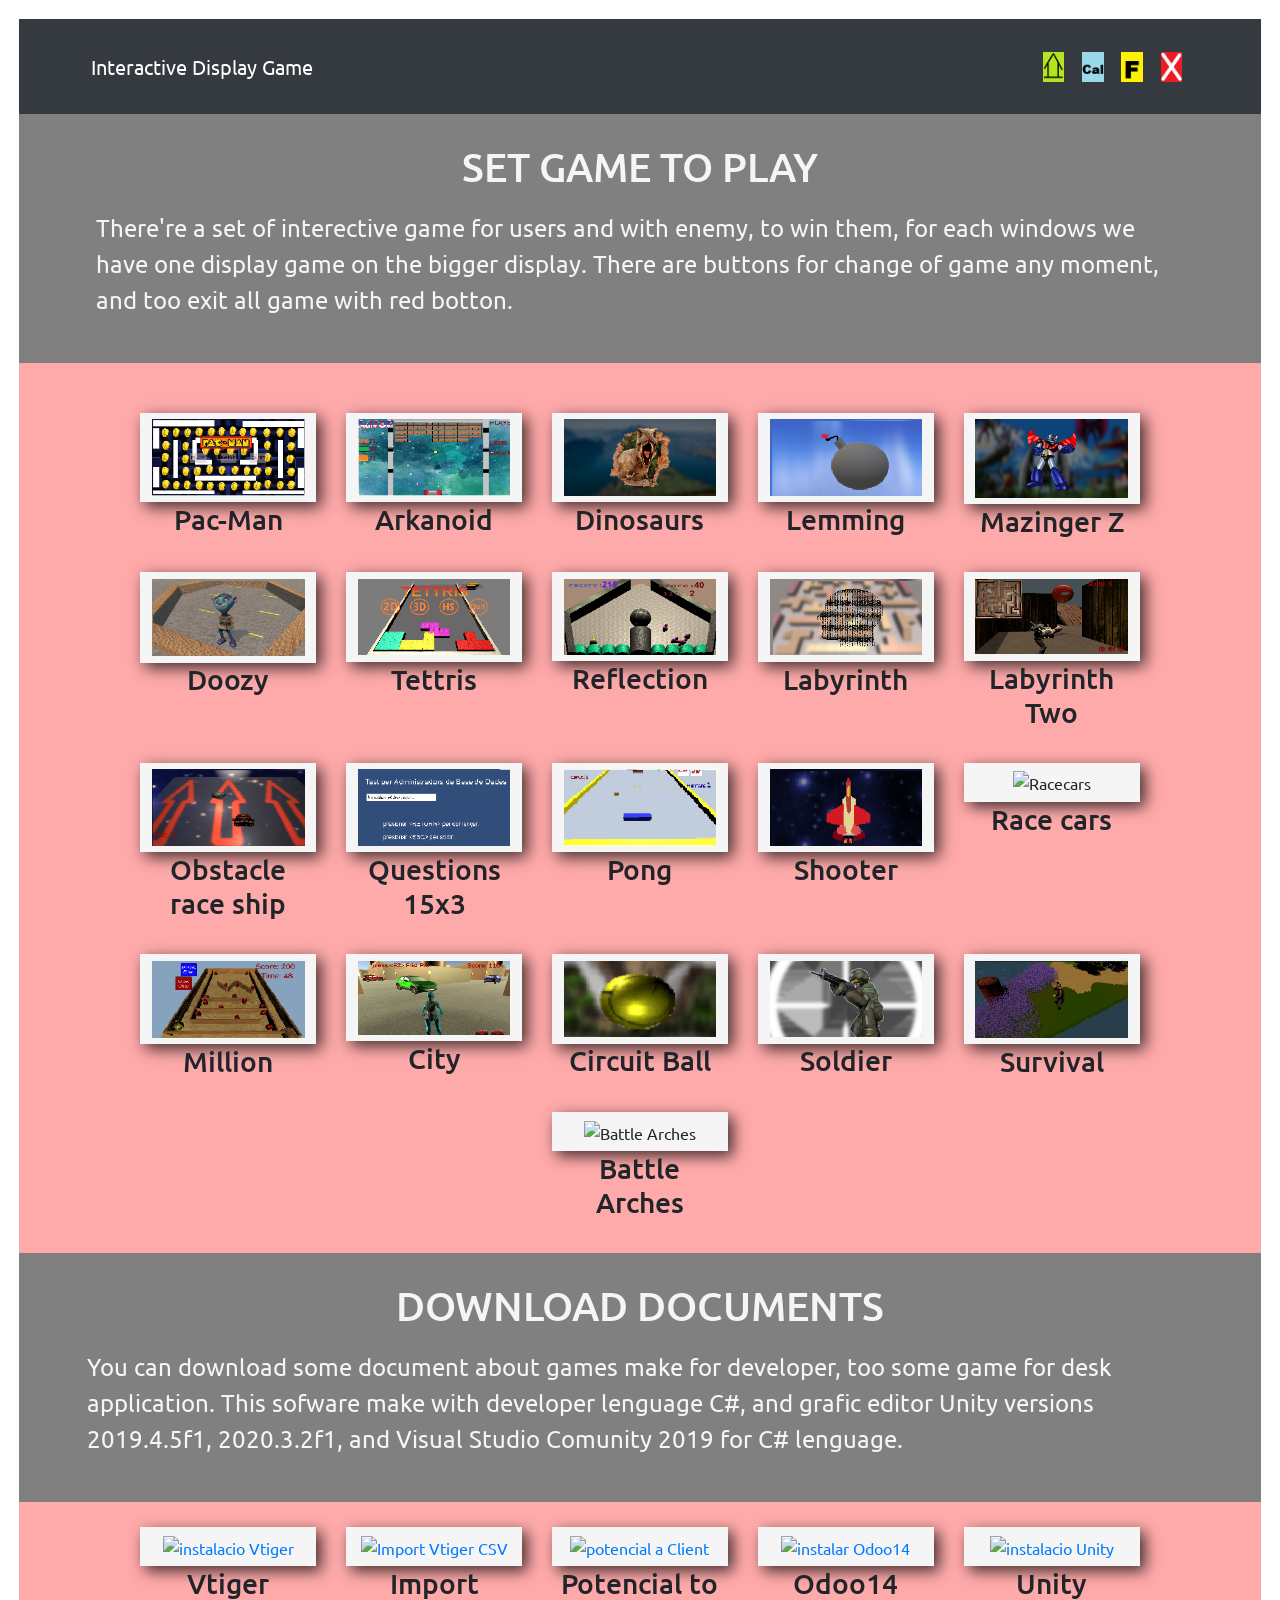
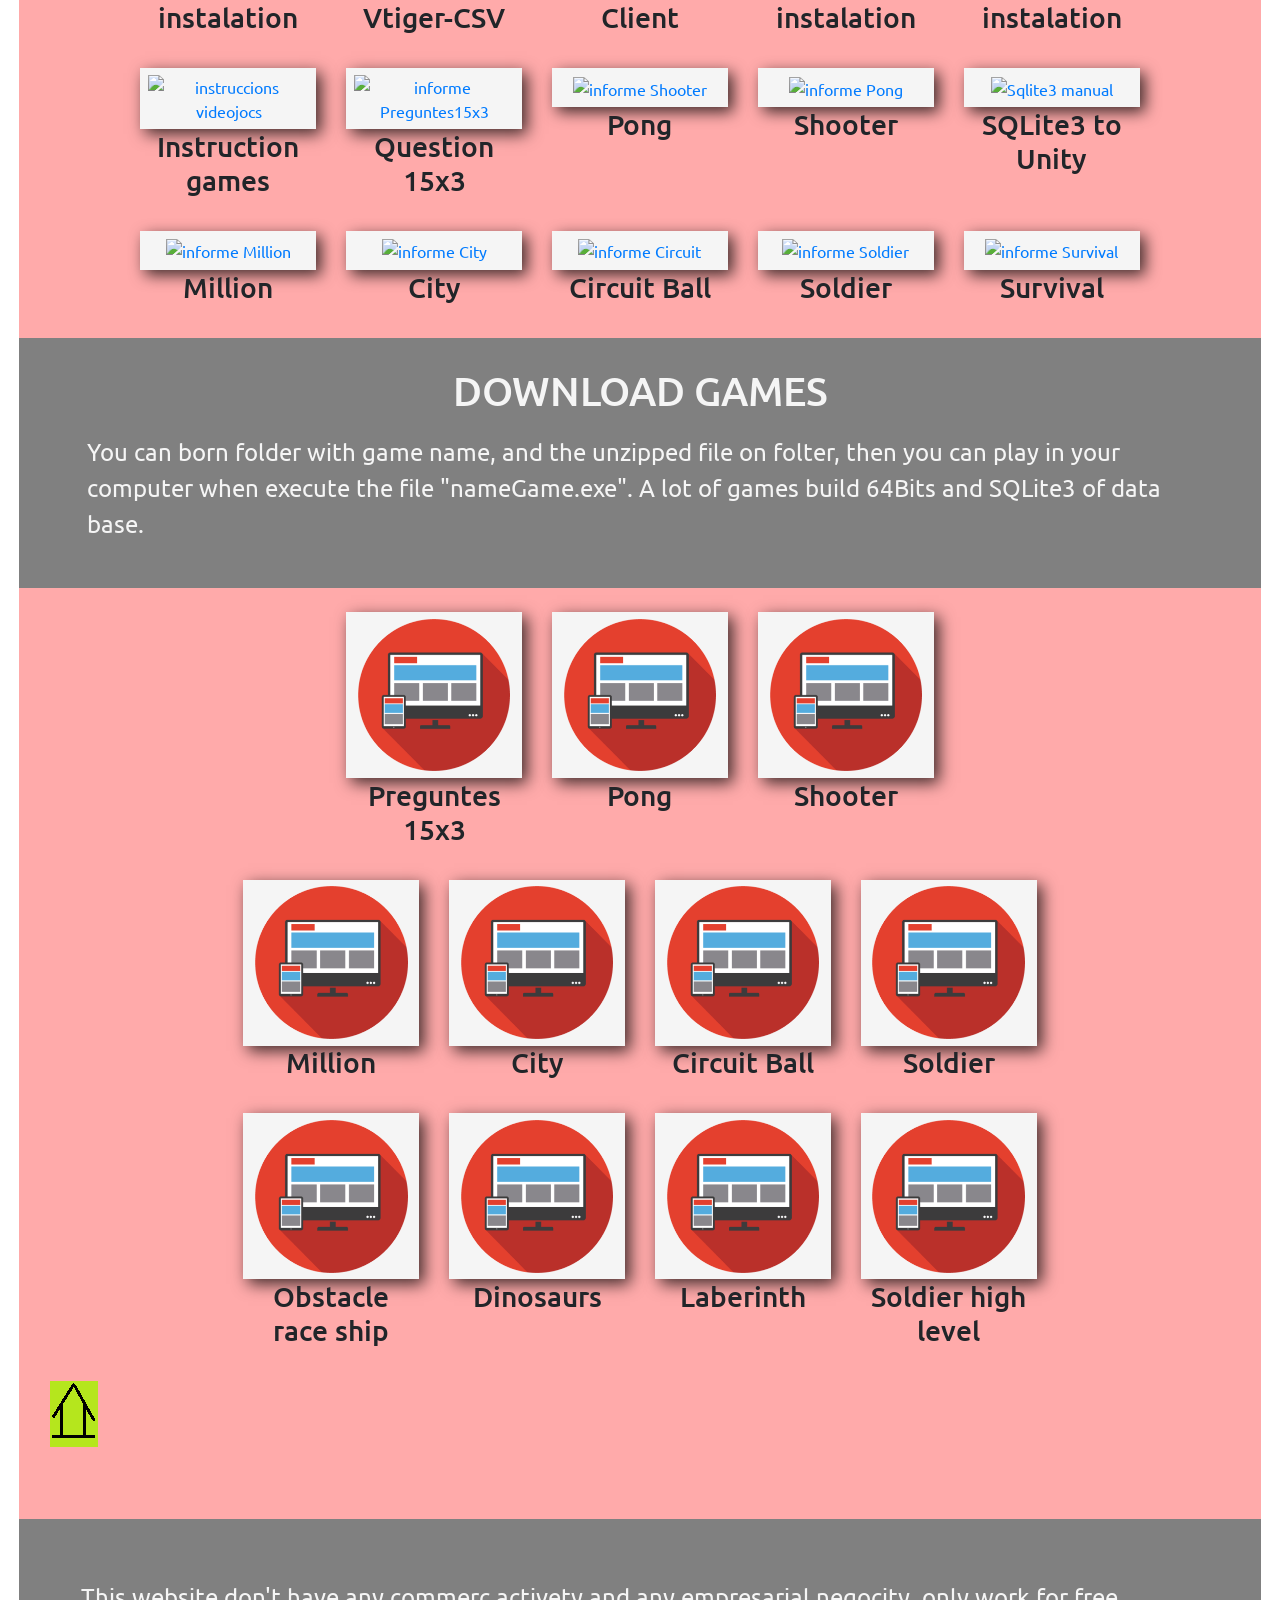
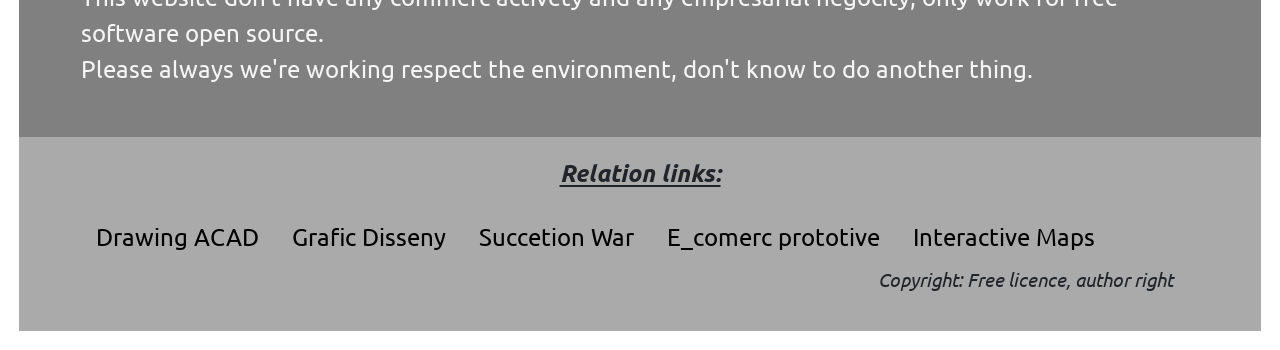
==== index.html @ a9e3f70f "Add files via upload" ====
<!DOCTYPE html>
<html lang="en">
<head>
    <meta charset="UTF-8">
    <meta http-equiv="X-UA-Compatible" content="IE=edge">
    <meta name="viewport" content="width=device-width, initial-scale=1.0">
    <!-- BootStrap 4 -->
    <link rel="stylesheet" href="https://stackpath.bootstrapcdn.com/bootstrap/4.5.0/css/bootstrap.min.css"
            integrity="sha384-9aIt2nRpC12Uk9gS9baDl411NQApFmC26EwAOH8WgZl5MYYxFfc+NcPb1dKGj7Sk" 
            crossorigin="anonymous">
    <!-- CSS Costum -->
    <link href="https://fonts.googleapis.com/css2?family=Ranchers&family=Ubuntu:wght@500&display=swap" rel="stylesheet">
    <link href="./src/css/index.css" rel="stylesheet" type="text/css"/>
    <!-- Icon link-->
    <link href="./src/img/ico.ico" rel="icon">
    <!-- Java Script documnet -->
    <script src = "./src/js/index.js" type="text/javascript"> </script>
    <title>Display Game</title>
</head>
<body>
    <nav class="navbar navbar-expand-lg navbar-dark bg-dark">
            <div class="container">
                <a class="navbar-brand" href="#">Interactive Display Game </a>
                <button class="navbar-toggler" type="button" data-toggle="collapse" data-target="#navbarNav"
                    aria-controls="navbarNav" aria-expanded="false" aria-label="Toggle navigation">
                    <span class="navbar-toggler-icon"></span>
                </button>
                <div class="collapse navbar-collapse" id="navbarNav">
                    <ul class="navbar-nav ml-auto">
                        <li class="nav-item active">
                            <a class="nav-link" href="index.html" id="dis"><img src="src\img\inici.png" height="30" alt=""/></a>
                        </li>
                        <li class="nav-item active">
                            <a class="nav-link" href="cal.html" id="dis"><img src="src\img\cal.png" height="30" alt=""/></a>
                        </li>
                        <li class="nav-item active">
                            <a class="nav-link" href="form.html" id="dis"><img src="src\img\form.png" height="30" alt=""/></a>
                        </li>
                        <li class="nav-item active">
                            <a class="nav-link" href="https://www.google.com" id="dis"><img src="src\img\sortir.png" height="30" alt=""></a>
                        </li>
                    </ul>
                </div>
            </div>
    </nav>
    <header>
        <div class ="container">
            <div class = "row">
                <div class = "col-md-12">
                    <h1>SET GAME TO PLAY</h1>
                    <p> There're a set of interective game for users and with enemy, to win them, for each windows we have one display game on the bigger display. There are buttons for change of game any moment, and too exit all game with red botton.</p> 
                </div>
            </div>

        </div>       
    </header>
    <section>
        <div class="row" id = "gameNew" hidden=""></div>
    </section>
    <section>
            <div class = "row">
                <div class = "col-md-1">
                </div>
                <div class = "col-md-2">
                    <div id = "img"><img id="img1" src="./src/img/pacman.png"  alt="Pac-man" onclick = "playgame(1)"/></div>
                    <h3>Pac-Man</h3>
                </div>             
                <div class = "col-md-2">
                    <div id = "img"><img id="img1" src="./src/img/arkanoid.png" alt="Arkanoid" onclick = "playgame(2)" /></div>
                    <h3>Arkanoid</h3>
                </div>         
                <div class = "col-md-2">
                    <div id = "img"><img id="img1" src="./src/img/dinosaurs.png" alt="Dinosaurs" onclick = "playgame(3)"/></div>
                    <h3>Dinosaurs</h3>
                </div>
                <div class = "col-md-2">
                    <div id = "img"><img id="img1" src="./src/img/lemming.png" alt="lemming" onclick = "playgame(4)"></div>
                    <h3>Lemming</h3>
                </div>
                <div class = "col-md-2">
                    <div id = "img"><img id= "img1" src="./src/img/mazinger.png" alt= "Mazinger Z" onclick = "playgame(5)"></div>
                    <h3>Mazinger Z</h3>
                </div>               
            </div>
            <div class="row">
                <div class = "col-md-1"></div>
                <div class = "col-md-2" >
                    <div id = "img"><img id="img1" src="./src/img/doozy.png" alt="Doozy" onclick = "playgame(6)"></div>
                    <h3>Doozy</h3>
                </div>
                <div class = "col-md-2">
                    <div id = "img"><img id="img1" src="./src/img/tettris.png" alt="ttetris" onclick = "playgame(7)"></div>
                    <h3>Tettris</h3>
                </div>
                <div class = "col-md-2">
                    <div id = "img"><img id="img1" src="./src/img/reflection.png" alt="Reflection" onclick = "playgame(8)"></div>
                    <h3>Reflection</h3>
                </div>
                <div class = "col-md-2">
                    <div id = "img"><img id="img1" src="./src/img/laberint.png" alt="laberint" onclick = "playgame(9)"/></div>
                    <h3>Labyrinth</h3>                                        
                </div>
                <div class = "col-md-2">
                    <div id = "img"><img id="img1" src="./src/img/laberint2.png" alt="laberint2" onclick = "playgame(10)"></div>
                    <h3>Labyrinth Two</h3>
                </div>                
            </div>   
            <div class = "row">
                <div class = "col-md-1"></div>
                <div class = "col-md-2">
                    <div id = "img"><img id="img1"  src="./src/img/obstacle.png" alt="Obstacle 3D" onclick = "playgame(11)"/></div>
                    <h3>Obstacle race ship</h3>
                </div>
                <div class = "col-md-2">
                    <div id = "img"><img id="img1" src="./src/img/pregunta.png" alt="Questions 15x3" onclick = "playgame(12)"/></div>
                    <h3>Questions 15x3</h3>
                </div>
                <div class = "col-md-2">
                    <div id = "img"><img id="img1" src="./src/img/pong.png" alt="Pong" onclick = "playgame(13)"/></div>
                    <h3>Pong</h3>
                </div> 
                <div class = "col-md-2">
                    <div id = "img"><img id="img1" src="./src/img/shooter.png" alt="Shooter" onclick = "playgame(14)"/></div>
                    <h3>Shooter</h3>
                </div> 
                <div class = "col-md-2">
                    <div id="img"><img id="img1" src="./src/img/racecars.png" alt="Racecars" onclick = "playgame(15)"/></div>
                    <h3>Race cars</h3>
                </div>
            </div>                   
            <div class = "row">
                <div class = "col-md-1"></div>
                <div class = "col-md-2">
                    <div id = "img"><img id="img1" src="./src/img/million.png" alt="Million" onclick = "playgame(16)"/></div>
                    <h3>Million</h3>
                </div> 
                <div class = "col-md-2">
                    <div id = "img"><img id="img1" src="./src/img/cit.png" alt="City" onclick = "playgame(17)"/></div>
                    <h3>City</h3>
                </div> 
                <div class = "col-md-2">
                    <div id = "img"><img id="img1" src="./src/img/circuit.png" alt="Circuit Ball" onclick = "playgame(18)"/></div>
                    <h3>Circuit Ball</h3>
                </div>  
                <div class = "col-md-2">
                    <div id = "img"><img id="img1" src="./src/img/soldier.png" alt="Soldier" onclick = "playgame(19)"/></div>
                    <h3>Soldier</h3>
                </div>
                <div class = "col-md-2">
                    <div id = "img"><img id="img1" src="./src/img/survival.png" alt="Survival" onclick = "playgame(20)"/></div>
                    <h3>Survival</h3>
                </div>          
            </div>
            <div class = "row">
                <div class = "col-md-5"></div>
                <div class = "col-md-2">
                    <div id = "img"><img id="img1" src="./src/img/arches.png" alt="Battle Arches" onclick = "playgame(21)"/></div>
                    <h3>Battle Arches</h3>
                </div>
            </div>
    </section>
    <header>
        <div class = "container">
            <div class = "row">
                <div clas = "col-md-12">
                    <h1>DOWNLOAD DOCUMENTS</h1>
                    <p> You can download some document about games make for developer, too some game for desk application. This sofware make with developer lenguage C#, and grafic editor Unity versions 2019.4.5f1, 2020.3.2f1, and Visual Studio Comunity 2019 for C# lenguage.</p>
                </div>
            </div>
        </div>
    </header>
    <section>
        <div class="row">
            <div class= "col-md-1"></div>
            <div class= "col-md-2">
                <div id="img"><a href="./src/pdf/instalarvtiger.pdf"><img id="img1" src="./src/img/pdf.png" alt="instalacio Vtiger"></a></div>
                <h3>Vtiger instalation</h3>
            </div>
            <div class= "col-md-2">
                <div id="img"><a href="./src/pdf/importarcsvavtiger.pdf"><img id="img1" src="./src/img/pdf.png" alt="Import Vtiger CSV"></a></div>
                <h3>Import Vtiger-CSV</h3>
            </div>
            <div class = "col-md-2">
                <div id="img"><a href="./src/pdf/potencialaclient.pdf"><img id="img1" src="./src/img/pdf.png" alt="potencial a Client"></a></div>
                <h3>Potencial to Client</h3>
            </div>
            <div class= "col-md-2">
                <div id="img"><a href="./src/pdf/instalarodoo14.pdf"><img id="img1" src="./src/img/pdf.png" alt="instalar Odoo14"></a></div>
                <h3>Odoo14 instalation</h3>
            </div>
            <div class= "col-md-2">
                <div id="img"><a href="./src/pdf/instalarunity.pdf"><img id="img1" src="./src/img/pdf.png" alt="instalacio Unity"></a></div>
                <h3>Unity instalation</h3>
            </div>
        </div>
        <div class="row">
            <div class = "col-md-1"></div>
            <div class= "col-md-2">
                <div id="img"><a href="./src/pdf/instruccions.pdf"><img id="img1" src="./src/img/pdf.png" alt="instruccions videojocs"></a></div>
                <h3>Instruction games</h3>
            </div>
            <div class = "col-md-2">
                <div id="img"><a href="./src/pdf/videojoc1.pdf"><img id="img1" src="./src/img/pdf.png" alt="informe Preguntes15x3"></a></div>
                <h3>Question 15x3</h3>
            </div>
            <div class = "col-md-2">
                <div id="img"><a href="./src/pdf/videojoc2.pdf"><img id="img1" src="./src/img/pdf.png" alt="informe Shooter"></a></div>
                <h3>Pong</h3>
            </div>
            <div class = "col-md-2">
                <div id="img"><a href="./src/pdf/videojoc3.pdf"><img id="img1" src="./src/img/pdf.png" alt="informe Pong"></a></div>
                <h3>Shooter</h3>
            </div>                      
            <div class= "col-md-2">
                <div id="img"><a href="./src/pdf/manualsqlite.pdf"><img id="img1" src="./src/img/pdf.png" alt="Sqlite3 manual"></a></div>
                <h3>SQLite3 to Unity</h3>
            </div>
        </div>
        <div class="row">
            <div class= "col-md-1"></div>
            <div class= "col-md-2">
                <div id="img"><a href="./src/pdf/practica1.pdf"><img id="img1" src="./src/img/pdf.png" alt="informe Million"></a></div>
                <h3>Million</h3>
            </div>
            <div class= "col-md-2">
                <div id="img"><a href="./src/pdf/practica2.pdf"><img id="img1" src="./src/img/pdf.png" alt="informe City"></a></div>
                <h3>City</h3>
            </div>
            <div class= "col-md-2">
                <div id="img"><a href="./src/pdf/practica3.pdf"><img id="img1" src="./src/img/pdf.png" alt="informe Circuit"></a></div>
                <h3>Circuit Ball</h3>
            </div>
            <div class= "col-md-2">
                <div id="img"><a href="./src/pdf/practica4.pdf"><img id="img1" src="./src/img/pdf.png" alt="informe Soldier"></a></div>
                <h3>Soldier</h3>
            </div>
            <div class = "col-md-2">
                <div id="img"><a href="./src/pdf/projectend.pdf"><img id="img1" src="./src/img/pdf.png" alt="informe Survival"></a></div>
                <h3>Survival</h3>
            </div>
        </div>
    </section>
    <header>
        <div class = "container">
            <div class = "row">
                <div clas = "col-md-12">
                    <h1>DOWNLOAD GAMES</h1>
                    <p>You can born folder with game name, and the unzipped file on folter, then you can play in your computer when execute the file "nameGame.exe". A lot of games build 64Bits and SQLite3 of data base.</p>                    
                </div>
            </div>
        </div>
    </header>
    <section>
        <div class="row">
            <div class= "col-md-3"></div>
            <div class= "col-md-2">
                <div id="img"><a href="./src/game/pregunta15x3.zip"><img id="img1" src="./src/img/ico.png" alt="game Pregunta"></a></div>
                <h3>Preguntes 15x3</h3>               
            </div>
            <div class= "col-md-2">
                <div id="img"><a href="./src/game/pong.zip"><img id="img1" src="./src/img/ico.png" alt="game Pong"></a></div>
                <h3>Pong</h3>
            </div>
            <div class= "col-md-2">
                <div id="img"><a href="https://drive.google.com/file/d/1MN6bFGEa9Dpaq0cRK_ZMS5tL-Ix-v0Bp/view?usp=sharing"><img id="img1" src="./src/img/ico.png" alt="game Shooter"></a></div>
                <h3>Shooter</h3>
            </div>
        </div>
        <div class="row">
            <div class= "col-md-2"></div>
            <div class= "col-md-2">
                <div id="img"><a href="https://drive.google.com/file/d/1QXgw2XEWlp0oTuFtAoTvTMj2CLql66hN/view?usp=sharing"><img id="img1" src="./src/img/ico.png" alt="game Million"></a></div>
                <h3>Million</h3>
            </div>
            <div class= "col-md-2">
                <div id="img"><a href="https://drive.google.com/file/d/14czq-AbaSg1dvGn5gp5vt1r6QwzFukGe/view?usp=sharing"><img id="img1" src="./src/img/ico.png" alt="game City"></a></div>
                <h3>City</h3>
            </div>
            <div class= "col-md-2">
                <div id="img"><a href="https://drive.google.com/file/d/1xi1L2Og7N_q3GvBcU0AwIY9_HIPN66No/view?usp=sharing"><img id="img1" src="./src/img/ico.png" alt="game Circuit"></a></div>
                <h3>Circuit Ball</h3>
            </div>
            <div class= "col-md-2">
                <div id="img"><a href="https://drive.google.com/file/d/14iKt2gVqZFnuqXXy46rxmeFx9UyZyilj/view?usp=sharing"><img id="img1" src="./src/img/ico.png" alt="game Soldier"></a></div>
                <h3>Soldier</h3>
            </div>
        </div>

        <div class="row">
            <div class= "col-md-2"></div>
            <div class= "col-md-2">
                <div id="img"><a href="https://drive.google.com/file/d/1Q4_0nmjBSD1_bko6gOTJyw_FyKgWsRdj/view?usp=sharing"><img id="img1" src="./src/img/ico.png" alt="game obstcle race ship"></a></div>
                <h3>Obstacle race ship</h3>               
            </div>
            <div class= "col-md-2">
                <div id="img"><a href="https://drive.google.com/file/d/1YqDLWbBNtR2yKKfCSMfn5xKGUPAHgmWO/view?usp=sharing"><img id="img1" src="./src/img/ico.png" alt="game dinosaurs"></a></div>
                <h3>Dinosaurs</h3>               
            </div>
            <div class= "col-md-2">
                <div id="img"><a href="https://drive.google.com/file/d/1ZFEQ1fM0H5f4HdmuJXavOOP4SQARES2Q/view?usp=sharing"><img id="img1" src="./src/img/ico.png" alt="game Pong"></a></div>
                <h3>Laberinth</h3>
            </div>
            <div class= "col-md-2">
                <div id="img"><a href="https://drive.google.com/file/d/1RSsY-CAA66iVLIOVpfws1tjpppP8I5aY/view?usp=sharing"><img id="img1" src="./src/img/ico.png" alt="game Shooter"></a></div>
                <h3>Soldier high level</h3>
            </div>
        </div>
            <div style="text-align: left">
                <a id="com" href="#">
                    <img src="src/img/inici.png" alt=""/>
                </a>
            </div><br/><br/>
    </section>
    <header>
        <div class = "container">
            <div class = "row">
                <div clas = "col-md-12" text-center>
                    <br>This website don't have any commerc activety and any empresarial negocity, only work for free software open source. </br> Please always we're working respect the environment, don't know to do another thing. </p>                    
                </div>
            </div>
        </div>
    </header>
    <footer>
        <div class="container">
            <div id="flotar">
                <p id="links"><i><b>Relation links: </b></i></p>
                <a id="linking" href="https://gilbert46.github.io/DWG/">Drawing ACAD</a>
                <a id="linking" href="https://gsxgrxhnupzmx1izaze8yw-on.drv.tw/www.fonamentsI.com/
                ">Grafic Disseny</a>
                <a id="linking" href="https://gsxgrxhnupzmx1izaze8yw-on.drv.tw/www.guerraSuccecioI.com/">Succetion War<a>
                <a id="linking" href="https://gilbert46.github.io/Ex2_Ecommerc/">E_comerc prototive</a>
                <a id="linking" href="https://gilbert46.github.io/maps_inter9/">Interactive Maps</a>
                <p><small><i>Copyright: Free licence, author right</i></small></p> 
            </div>
        </div>
    </footer>
    <script src="https://code.jquery.com/jquery-3.5.1.slim.min.js" integrity="sha384-DfXdz2htPH0lsSSs5nCTpuj/zy4C+OGpamoFVy38MVBnE+IbbVYUew+OrCXaRkfj" crossorigin="anonymous"></script>
    <script src="https://cdn.jsdelivr.net/npm/popper.js@1.16.0/dist/umd/popper.min.js" integrity="sha384-Q6E9RHvbIyZFJoft+2mJbHaEWldlvI9IOYy5n3zV9zzTtmI3UksdQRVvoxMfooAo" crossorigin="anonymous"></script>
    <script src="https://stackpath.bootstrapcdn.com/bootstrap/4.5.0/js/bootstrap.min.js" integrity="sha384-OgVRvuATP1z7JjHLkuOU7Xw704+h835Lr+6QL9UvYjZE3Ipu6Tp75j7Bh/kR0JKI" crossorigin="anonymous"></script>   
</body>
</html>
---- src/css/index.css ----
*{
    padding: 0.5%;
}
body{
    padding: 1%;
    font-family: 'Ubuntu', sans-serif;
}
h1{
    text-align: center;
}
header{
    background: gray;
    color: whitesmoke;
    font-size: 150%;
}
#dis{
    margin-right: 2%;
}
#dis:hover{
    background: #ffffff;
}
section{
    background: #ffaaaa;
    padding: 1%;
    text-align: center;
}
#game{
    border: 5px solid grey;
    background: whitesmoke;
    box-shadow: 5px 5px 15px rgba(1,1,1,0.75);
}
#img{
    border: 5px solid  whitesmoke;
    background: whitesmoke;
    box-shadow: 5px 5px 15px rgba(1,1,1,0.75);
}
#img:hover{
    border: 5px solid #771111;
    background: #771111;
}
#img1 {
    width: 94%;
}
#botons{
    text-align: right;
}
#sor, #con1, #con2 {
    display:inline-block;
    margin-left : 0.5%;
    border: 5px solid whitesmoke;
}
#sor:hover, #con1:hover, #con2:hover {
    background: grey;
    border: 5px solid grey;
}
#maps{
    padding: 1%;
    background: whitesmoke;
}
footer{
    padding: 0.1%;
    height: 8%;
    background: #aaaaaa;
    font-size: 150%;
}
#flotar{
    text-align: right;
}
#linking{
    float: left;
    color: black;
    margin-right: 2%;
}
#links{
    text-align: center;
    text-decoration: underline;
}
#regitre{
    padding: 1%;
    background: whitesmoke;
    color: #666666;
    font-size: 150%;
}
input, textarea{  
    background: whitesmoke;
    box-shadow: 5px 5px 15px rgba(1,1,1,0.75);   
}
input:hover, textarea:hover{
    background: #666666;
    color: yellow;
}
textarea{
    width: 90%;
}
input::placeholder{
    color:red;
    float: right;
}
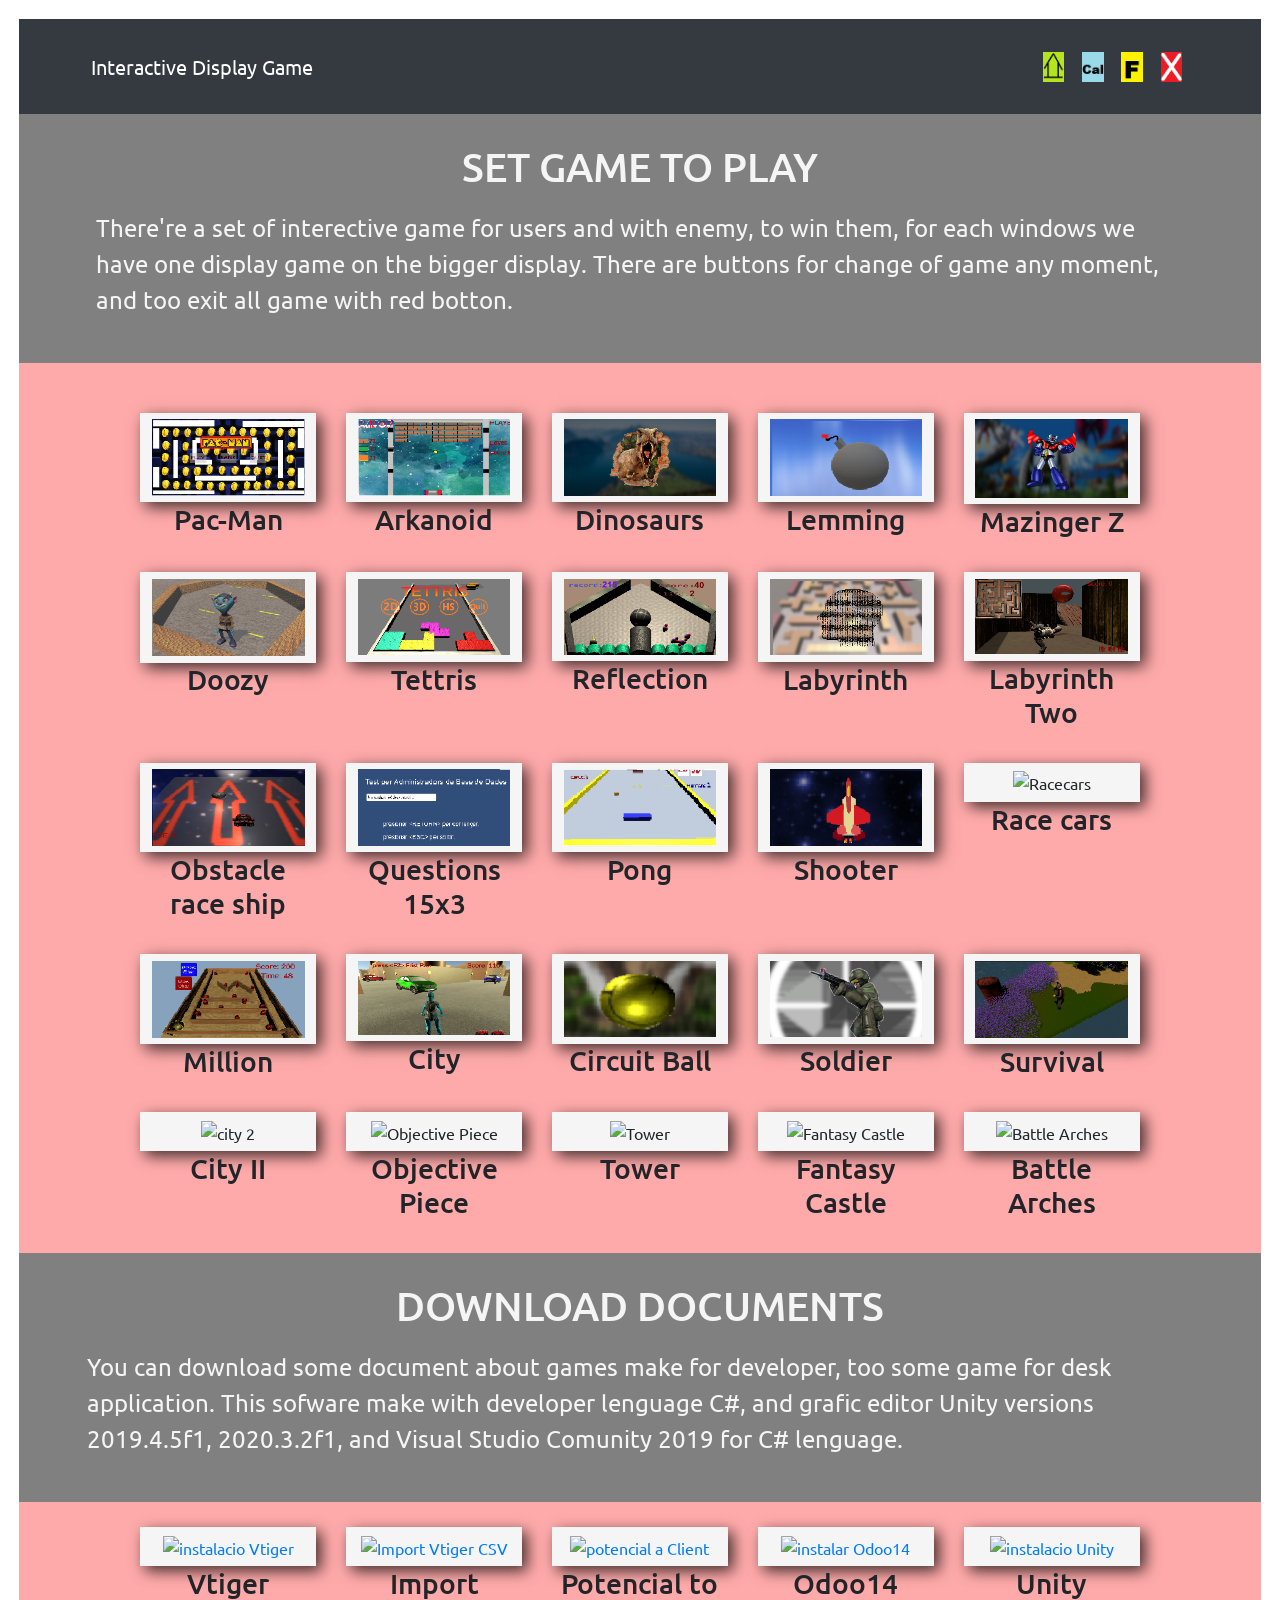
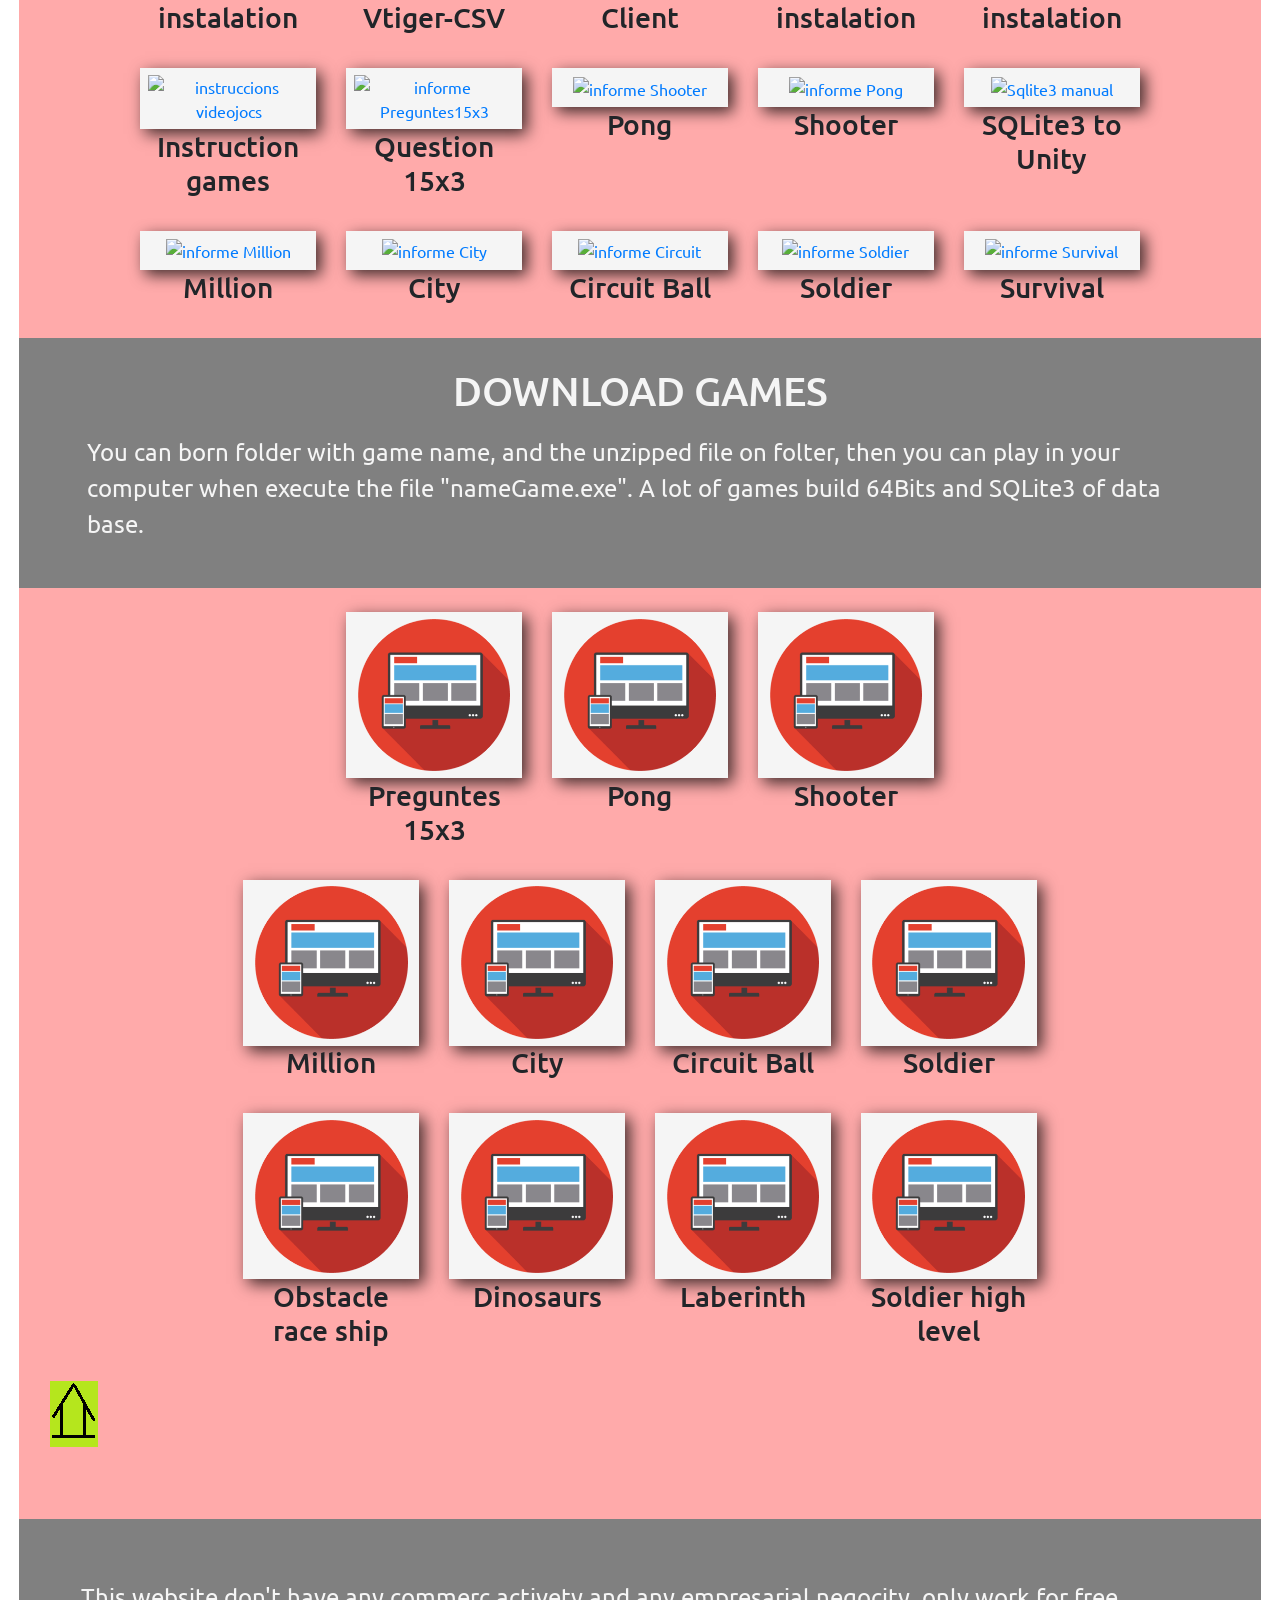
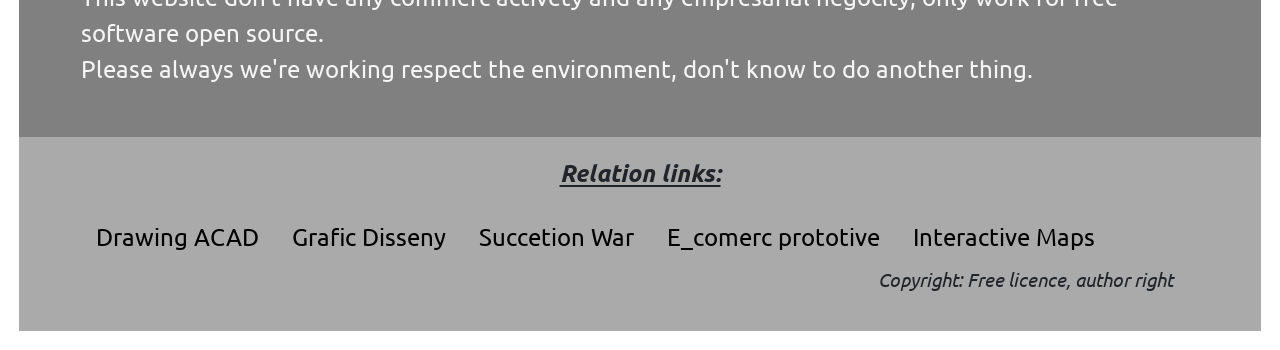
==== commit e3156b78: "Add files via upload" ====
--- a/index.html
+++ b/index.html
@@ -152,9 +152,25 @@
                 </div>          
             </div>
             <div class = "row">
-                <div class = "col-md-5"></div>
-                <div class = "col-md-2">
-                    <div id = "img"><img id="img1" src="./src/img/arches.png" alt="Battle Arches" onclick = "playgame(21)"/></div>
+                <div class = "col-md-1"></div>
+                <div class = "col-md-2">
+                    <div id = "img"><img id="img1" src="./src/img/city2.png" alt="city 2" onclick = "playgame(21)"/></div>
+                    <h3>City II</h3>
+                </div>
+                <div class = "col-md-2">
+                    <div id = "img"><img id="img1" src="./src/img/objective.png" alt="Objective Piece" onclick = "playgame(22)"/></div>
+                    <h3>Objective Piece</h3>
+                </div>                
+                <div class = "col-md-2">
+                    <div id = "img"><img id="img1" src="./src/img/tower.png" alt="Tower" onclick = "playgame(23)"/></div>
+                    <h3>Tower</h3>
+                </div>
+                <div class = "col-md-2">
+                    <div id = "img"><img id="img1" src="./src/img/castle.png" alt="Fantasy Castle" onclick = "playgame(24)"/></div>
+                    <h3>Fantasy Castle</h3>
+                </div>
+                <div class = "col-md-2">
+                    <div id = "img"><img id="img1" src="./src/img/arches.png" alt="Battle Arches" onclick = "playgame(25)"/></div>
                     <h3>Battle Arches</h3>
                 </div>
             </div>
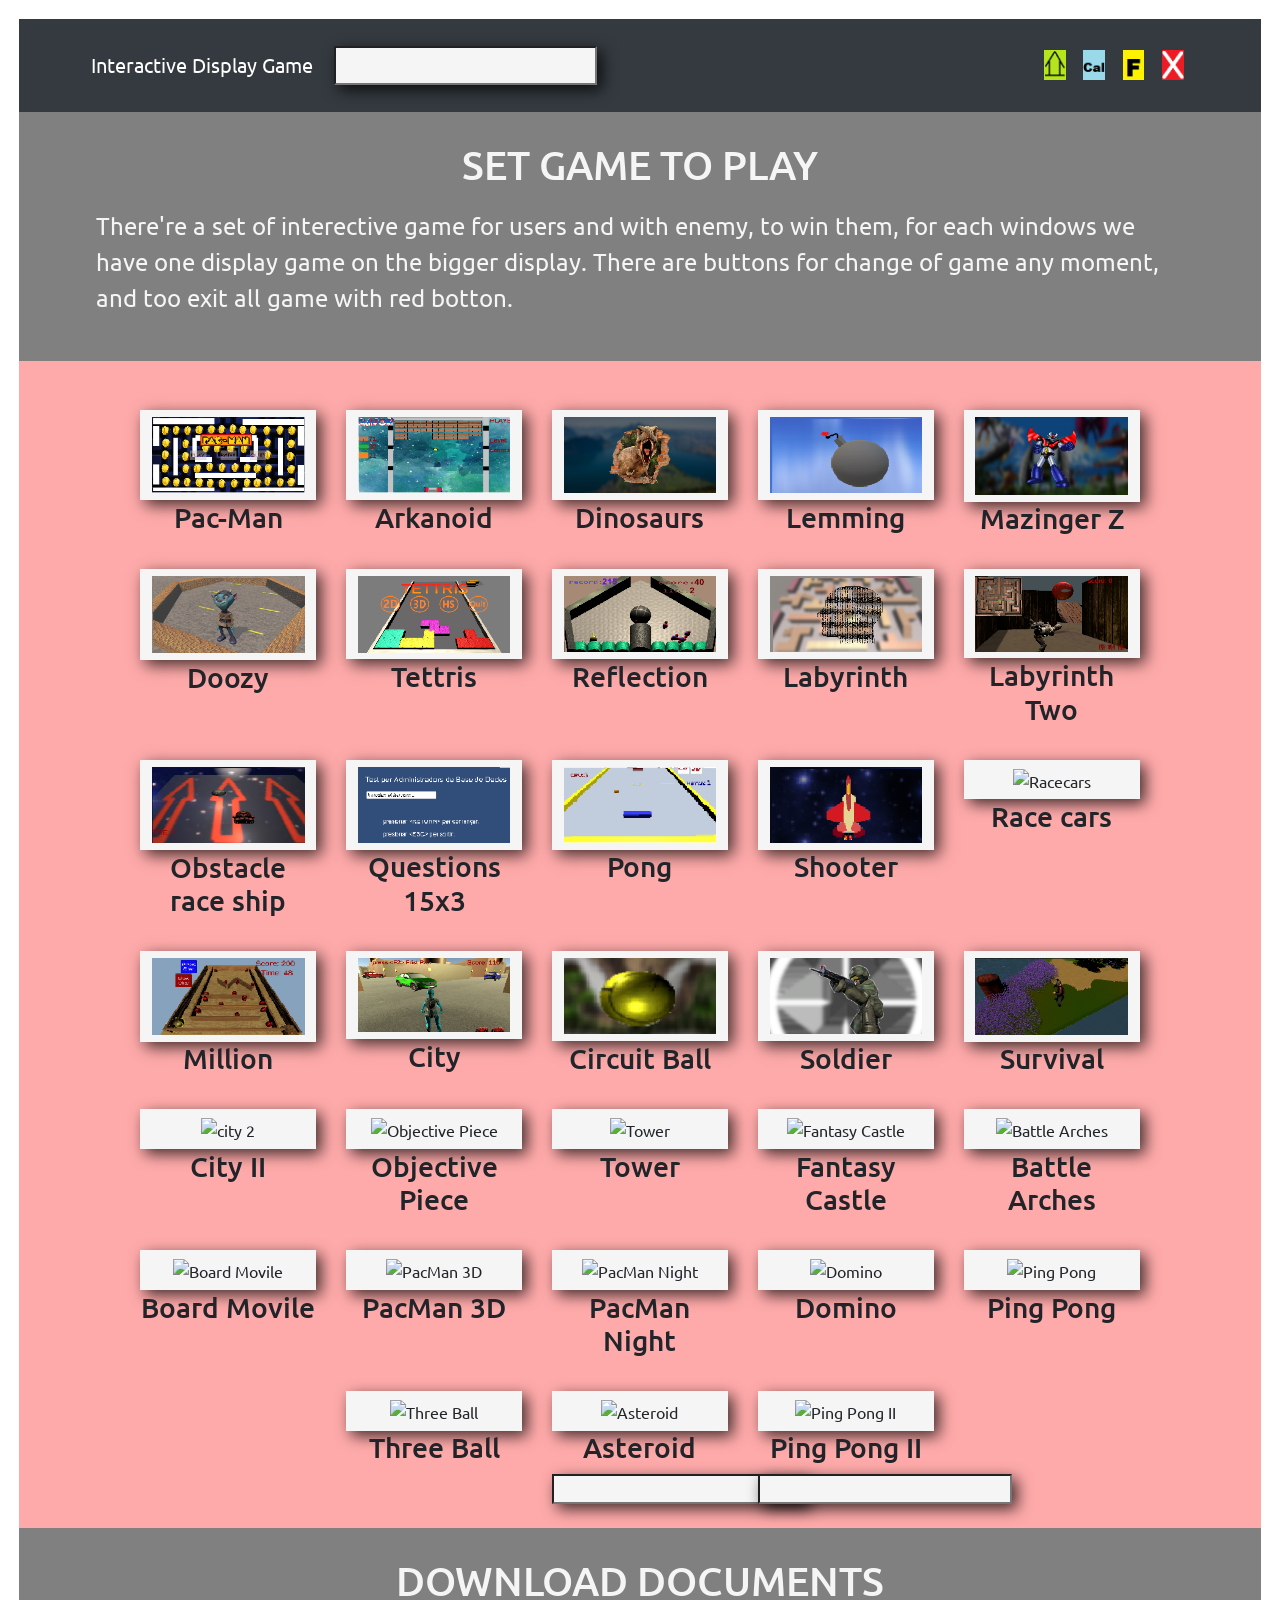
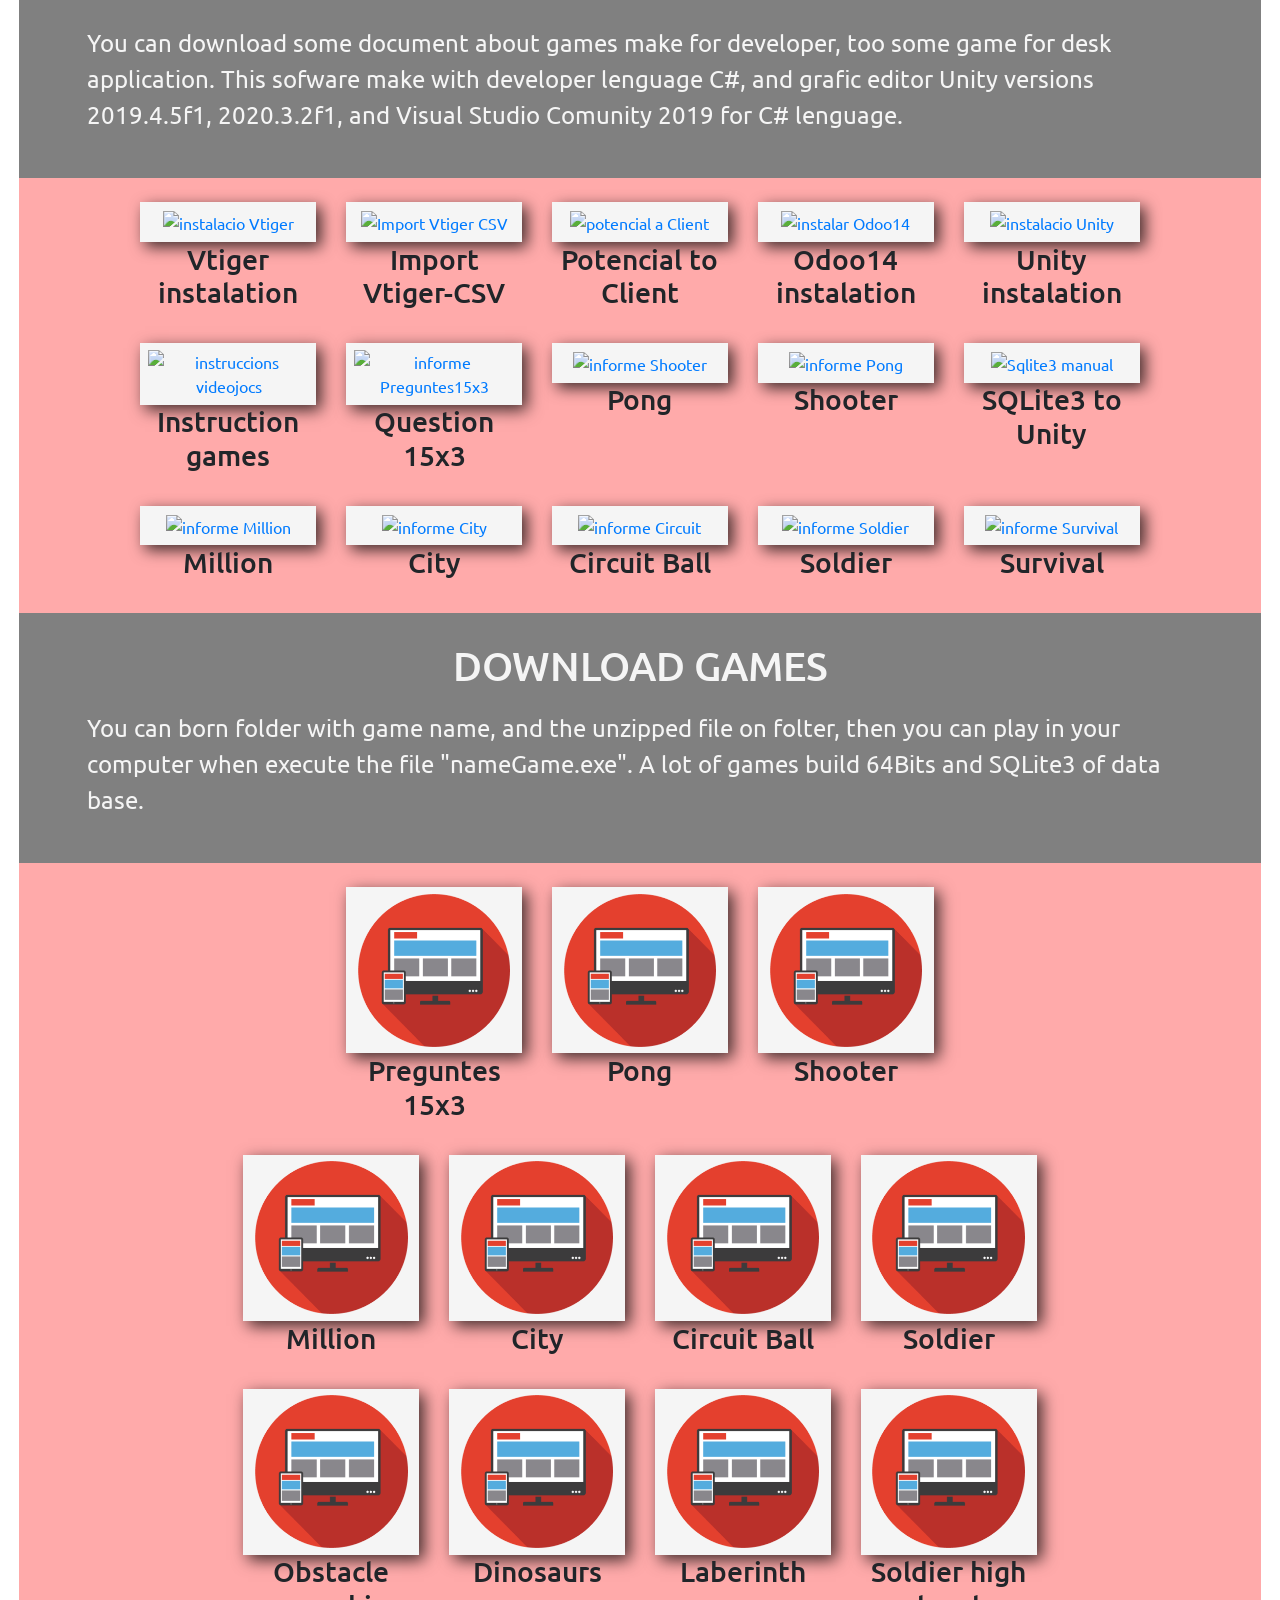
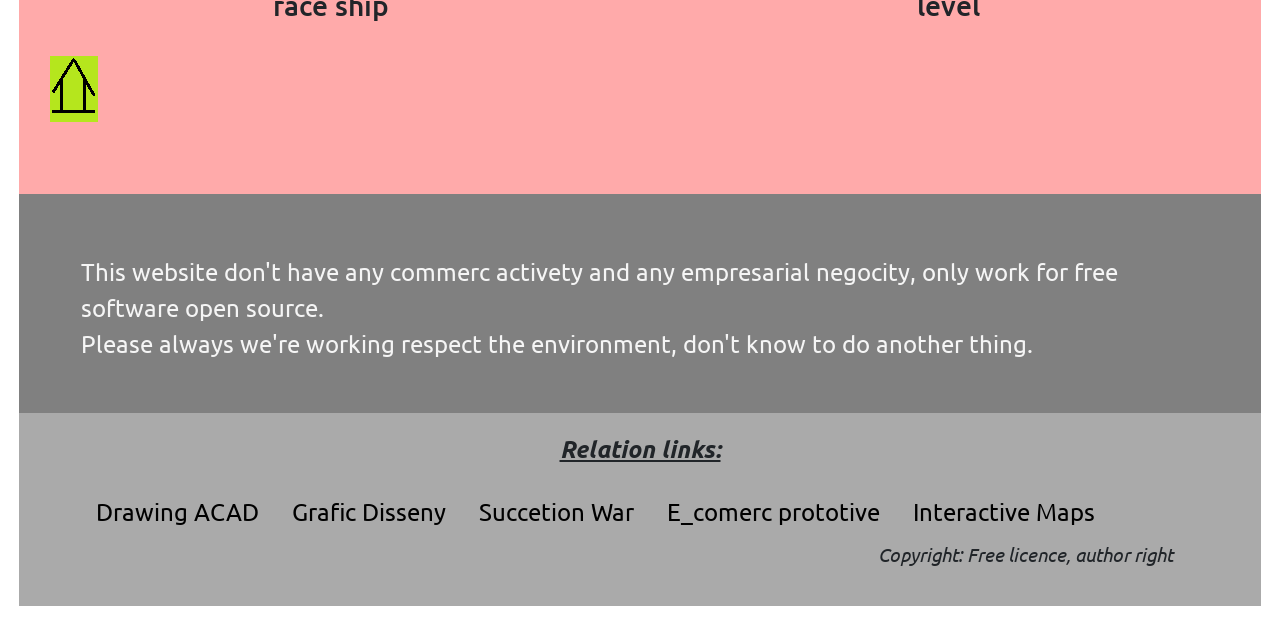
==== commit 1a5f2b60: "Add files via upload" ====
--- a/index.html
+++ b/index.html
@@ -21,6 +21,7 @@
     <nav class="navbar navbar-expand-lg navbar-dark bg-dark">
             <div class="container">
                 <a class="navbar-brand" href="#">Interactive Display Game </a>
+                <input type = "password"  id="admin" />
                 <button class="navbar-toggler" type="button" data-toggle="collapse" data-target="#navbarNav"
                     aria-controls="navbarNav" aria-expanded="false" aria-label="Toggle navigation">
                     <span class="navbar-toggler-icon"></span>
@@ -48,7 +49,9 @@
             <div class = "row">
                 <div class = "col-md-12">
                     <h1>SET GAME TO PLAY</h1>
-                    <p> There're a set of interective game for users and with enemy, to win them, for each windows we have one display game on the bigger display. There are buttons for change of game any moment, and too exit all game with red botton.</p> 
+                    <p> There're a set of interective game for users and with enemy, to win them, for each windows we have one display game on the bigger display. There are buttons for change of game any moment, and too exit all game with red botton.</p>
+                    
+
                 </div>
             </div>
 
@@ -98,7 +101,7 @@
                 </div>
                 <div class = "col-md-2">
                     <div id = "img"><img id="img1" src="./src/img/laberint.png" alt="laberint" onclick = "playgame(9)"/></div>
-                    <h3>Labyrinth</h3>                                        
+                    <h3>Labyrinth</h3>                                      
                 </div>
                 <div class = "col-md-2">
                     <div id = "img"><img id="img1" src="./src/img/laberint2.png" alt="laberint2" onclick = "playgame(10)"></div>
@@ -173,6 +176,47 @@
                     <div id = "img"><img id="img1" src="./src/img/arches.png" alt="Battle Arches" onclick = "playgame(25)"/></div>
                     <h3>Battle Arches</h3>
                 </div>
+            </div>
+            <div class = "row">
+                <div class = "col-md-1"></div>
+                <div class = "col-md-2">
+                    <div id = "img"><img id="img1" src="./src/img/board.png" alt="Board Movile" onclick = "playgame(26)"/></div>
+                    <h3>Board Movile</h3>
+                </div>
+                <div class = "col-md-2">
+                    <div id = "img"><img id="img1" src="./src/img/pacman2.png" alt="PacMan 3D" onclick = "playgame(27)"/></div>
+                    <h3>PacMan 3D</h3>
+                </div>
+                <div class = "col-md-2">
+                    <div id = "img"><img id="img1" src="./src/img/pacman3.png" alt="PacMan Night" onclick = "playgame(28)"/></div>
+                    <h3>PacMan Night</h3>
+                </div>
+                <div class = "col-md-2">
+                    <div id = "img"><img id="img1" src = "./src/img/domino.png" alt = "Domino" onclick = "playgame(29)"/></div>
+                    <h3>Domino</h3>
+                </div>
+                <div class = "col-md-2">
+                    <div id = "img"><img id="img1" src = "./src/img/pingpong.png" alt = "Ping Pong" onclick = "playgame(30)"/></div>
+                    <h3>Ping Pong</h3>
+                </div>
+            </div>
+            <div class = "row">
+                <div class = "col-md-3"></div>
+                <div class = "col-md-2">
+                    <div id = "img"><img id="img1" src="./src/img/threeball.png" alt="Three Ball" onclick = "playgame(31)"/></div>
+                    <h3>Three Ball</h3>
+                </div>
+                <div class = "col-md-2">
+                    <div id = "astermsg" hidden = ''><h3 style{ color = red}>Enter correct code</h3></div>
+                    <div id = "img"><img id="img1" src="./src/img/asteroid.png" alt="Asteroid" onclick = "playgame(32)"/></div>
+                    <h3>Asteroid</h3>
+                    <input type="password" id="aster"/>
+                </div>
+                <div class = "col-md-2">
+                    <div id = "img"><img id="img1" src = "./src/img/pingpong2.png" alt = "Ping Pong II" onclick = "playgame(33)"/></div>
+                    <h3>Ping Pong II</h3>
+                    <input type="password" id="pinpon2"/>
+                </div>                
             </div>
     </section>
     <header>
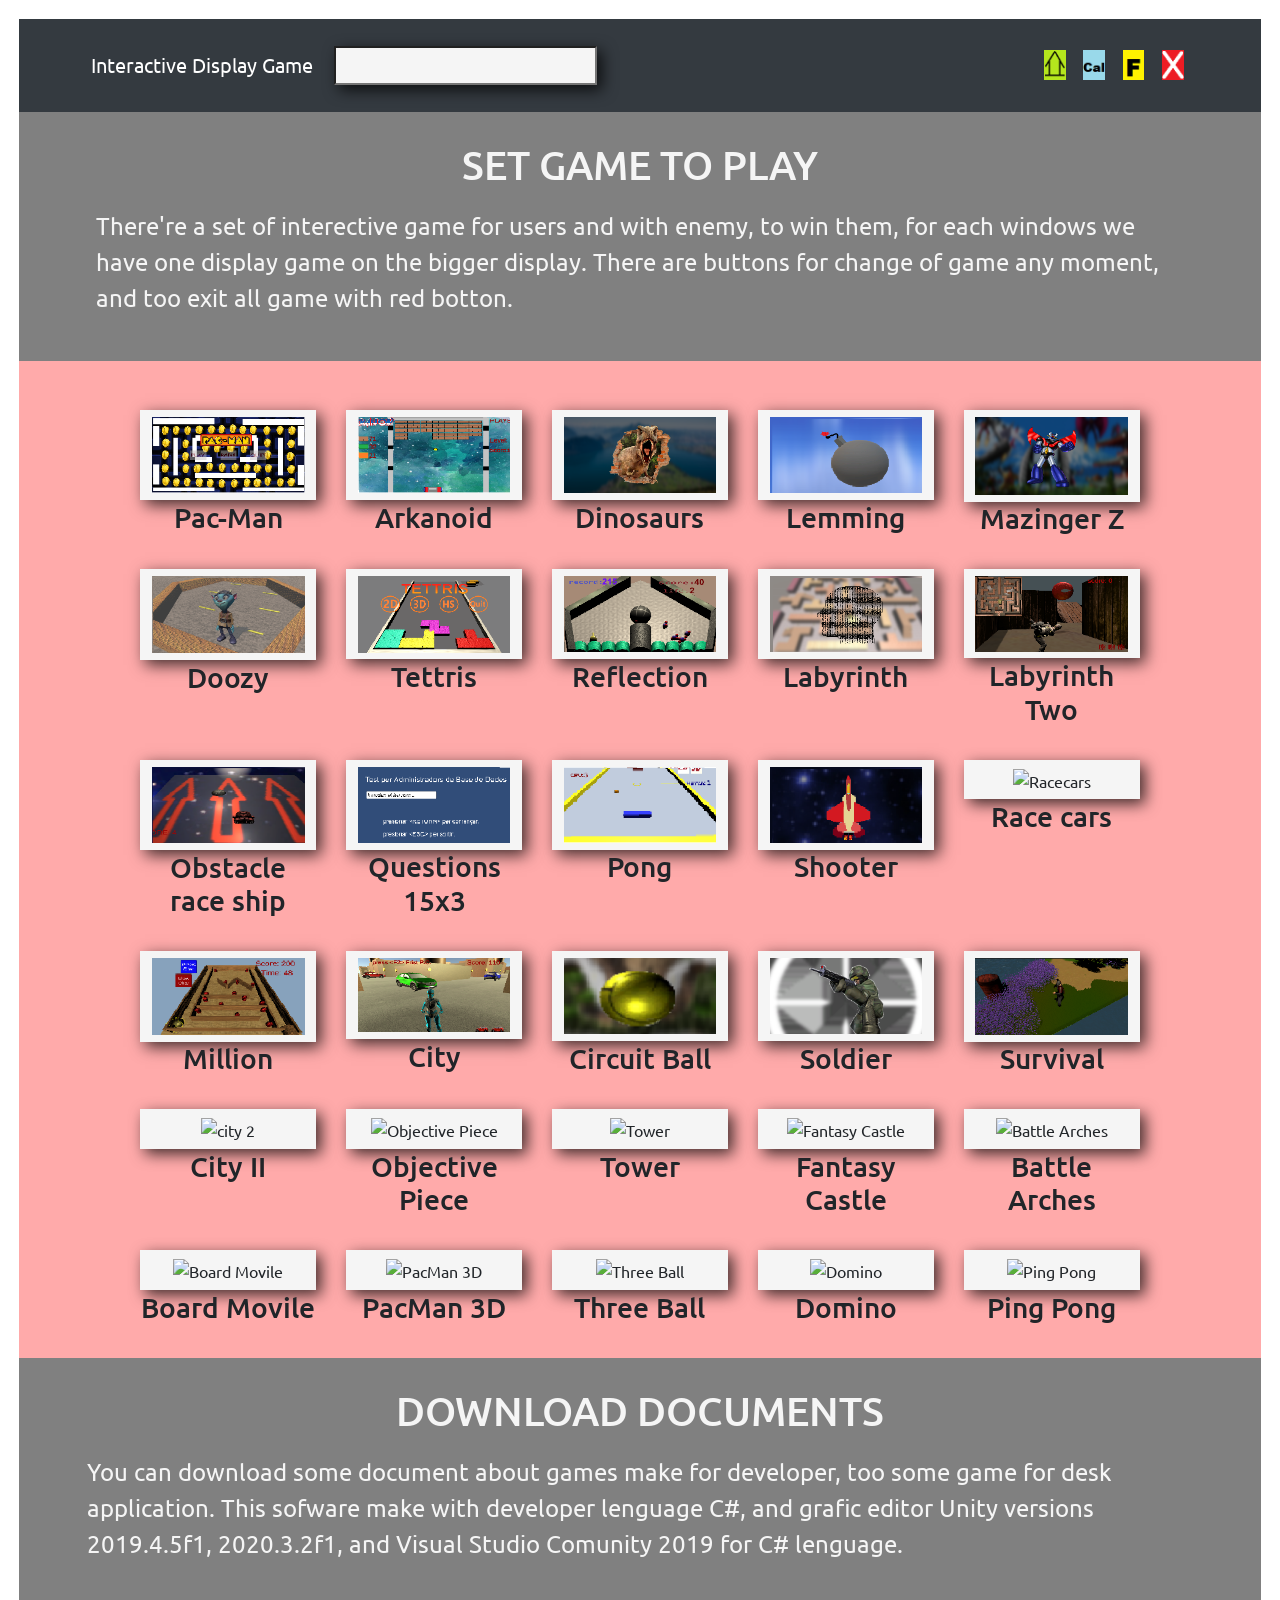
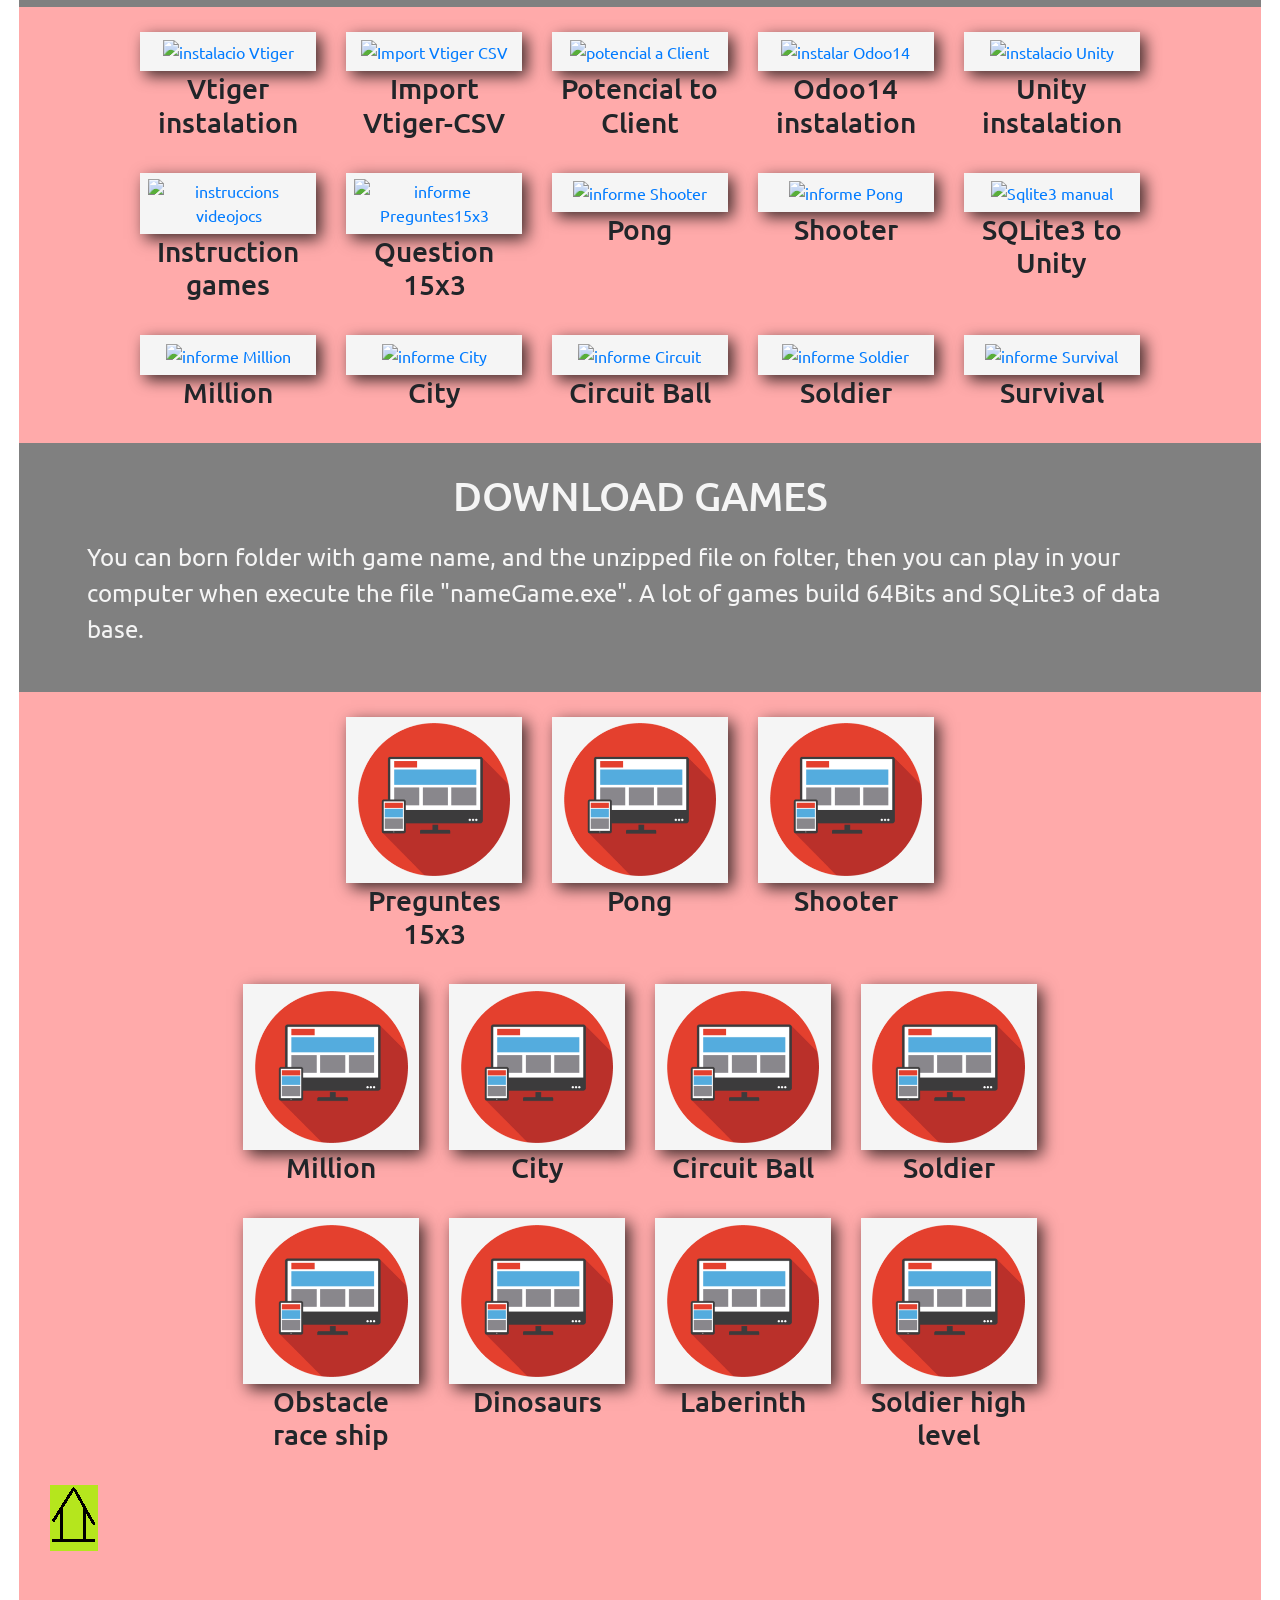
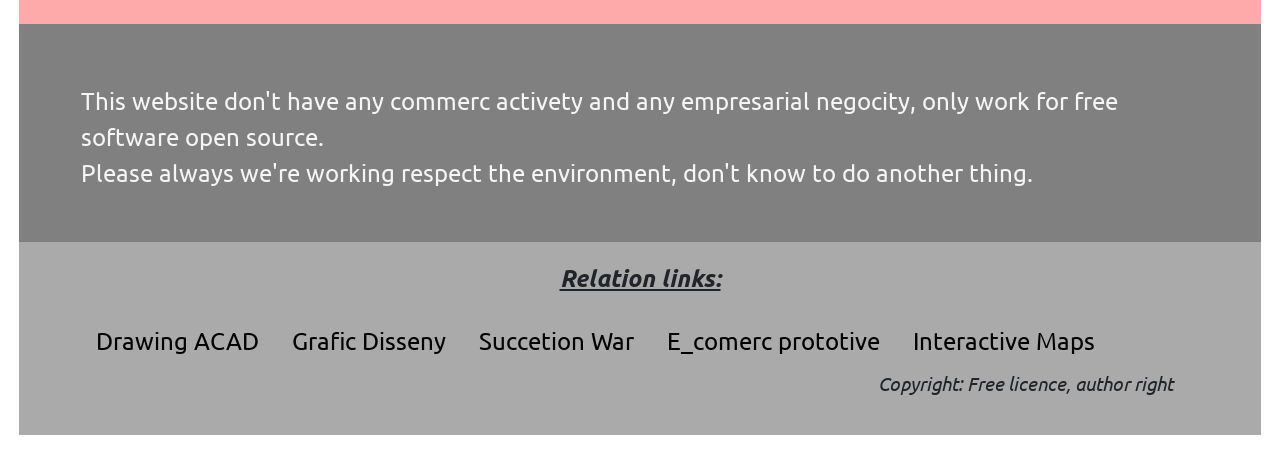
==== commit aa4e984d: "Update index.html" ====
--- a/index.html
+++ b/index.html
@@ -188,8 +188,8 @@
                     <h3>PacMan 3D</h3>
                 </div>
                 <div class = "col-md-2">
-                    <div id = "img"><img id="img1" src="./src/img/pacman3.png" alt="PacMan Night" onclick = "playgame(28)"/></div>
-                    <h3>PacMan Night</h3>
+                    <div id = "img"><img id="img1" src="./src/img/threeball.png" alt="Three Ball" onclick = "playgame(28)"/></div>
+                    <h3>Three Ball</h3>
                 </div>
                 <div class = "col-md-2">
                     <div id = "img"><img id="img1" src = "./src/img/domino.png" alt = "Domino" onclick = "playgame(29)"/></div>
@@ -199,24 +199,6 @@
                     <div id = "img"><img id="img1" src = "./src/img/pingpong.png" alt = "Ping Pong" onclick = "playgame(30)"/></div>
                     <h3>Ping Pong</h3>
                 </div>
-            </div>
-            <div class = "row">
-                <div class = "col-md-3"></div>
-                <div class = "col-md-2">
-                    <div id = "img"><img id="img1" src="./src/img/threeball.png" alt="Three Ball" onclick = "playgame(31)"/></div>
-                    <h3>Three Ball</h3>
-                </div>
-                <div class = "col-md-2">
-                    <div id = "astermsg" hidden = ''><h3 style{ color = red}>Enter correct code</h3></div>
-                    <div id = "img"><img id="img1" src="./src/img/asteroid.png" alt="Asteroid" onclick = "playgame(32)"/></div>
-                    <h3>Asteroid</h3>
-                    <input type="password" id="aster"/>
-                </div>
-                <div class = "col-md-2">
-                    <div id = "img"><img id="img1" src = "./src/img/pingpong2.png" alt = "Ping Pong II" onclick = "playgame(33)"/></div>
-                    <h3>Ping Pong II</h3>
-                    <input type="password" id="pinpon2"/>
-                </div>                
             </div>
     </section>
     <header>
@@ -398,4 +380,4 @@
     <script src="https://cdn.jsdelivr.net/npm/popper.js@1.16.0/dist/umd/popper.min.js" integrity="sha384-Q6E9RHvbIyZFJoft+2mJbHaEWldlvI9IOYy5n3zV9zzTtmI3UksdQRVvoxMfooAo" crossorigin="anonymous"></script>
     <script src="https://stackpath.bootstrapcdn.com/bootstrap/4.5.0/js/bootstrap.min.js" integrity="sha384-OgVRvuATP1z7JjHLkuOU7Xw704+h835Lr+6QL9UvYjZE3Ipu6Tp75j7Bh/kR0JKI" crossorigin="anonymous"></script>   
 </body>
-</html>+</html>
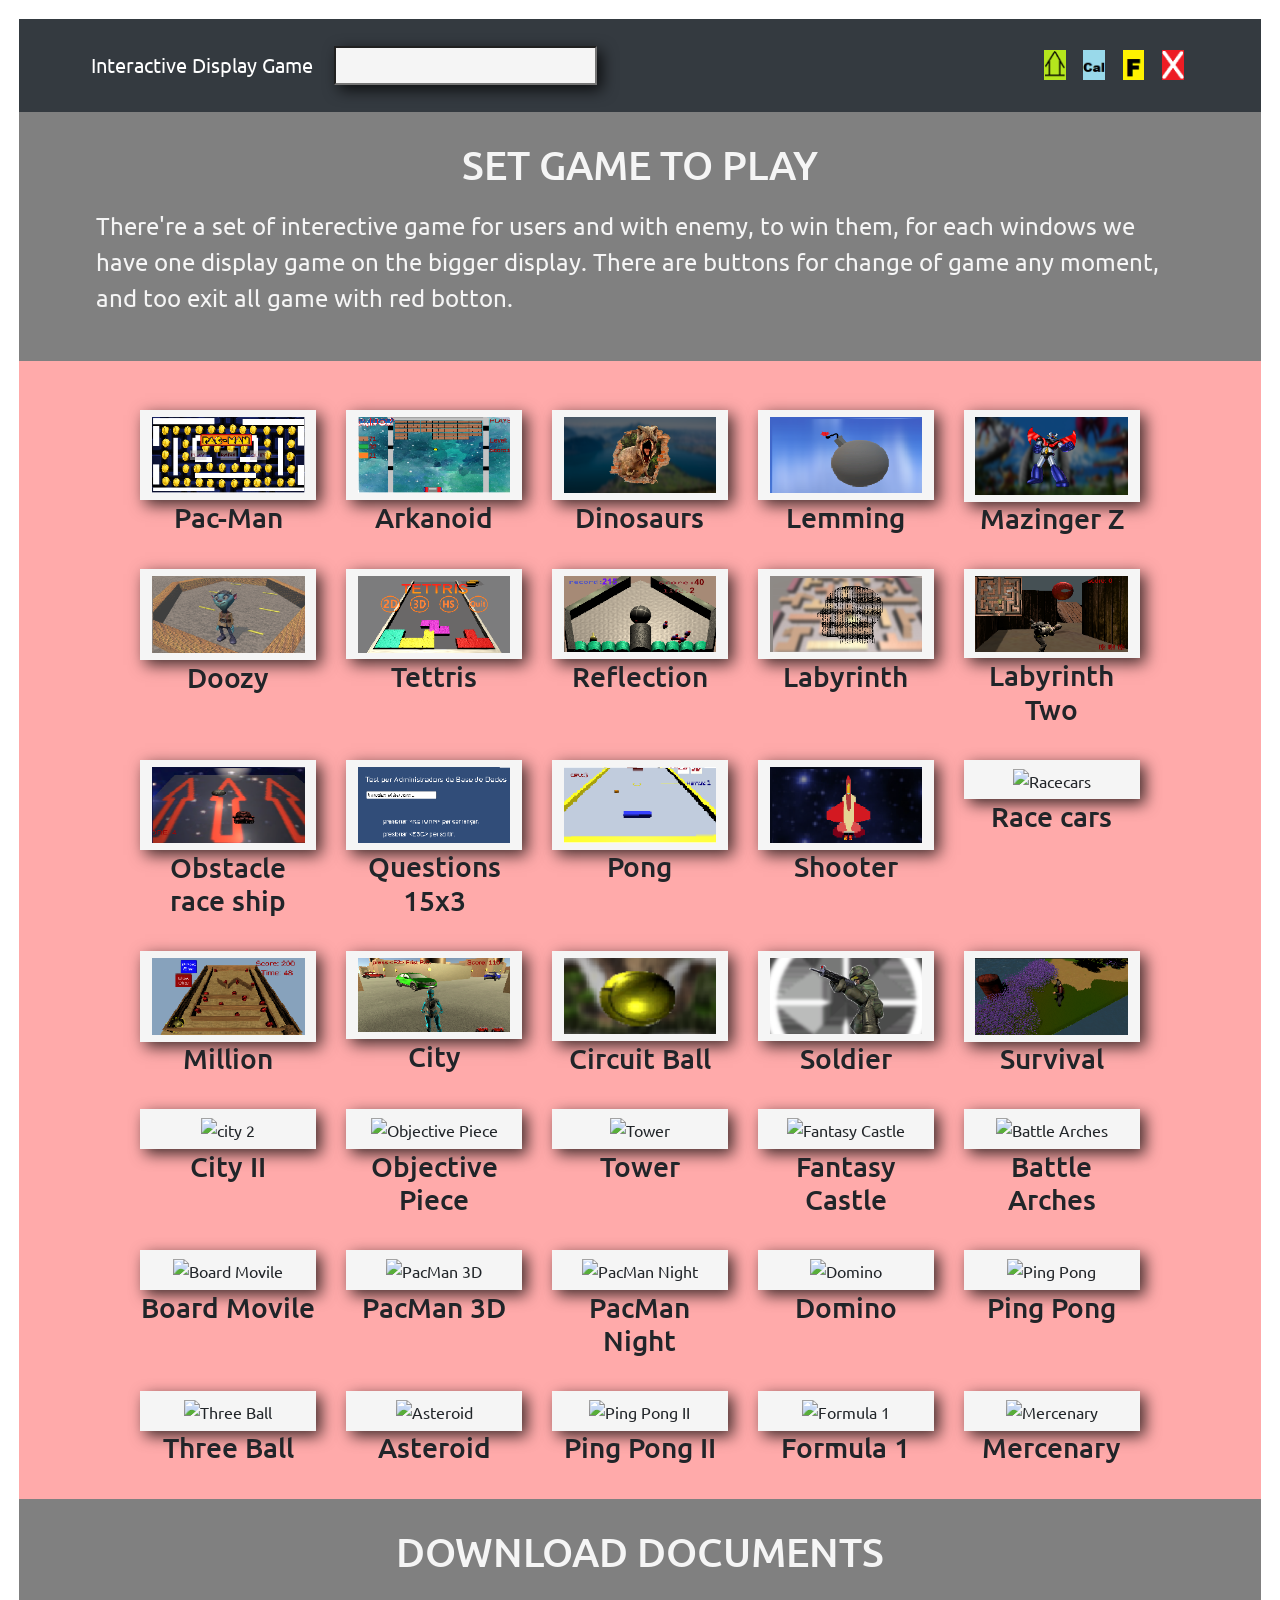
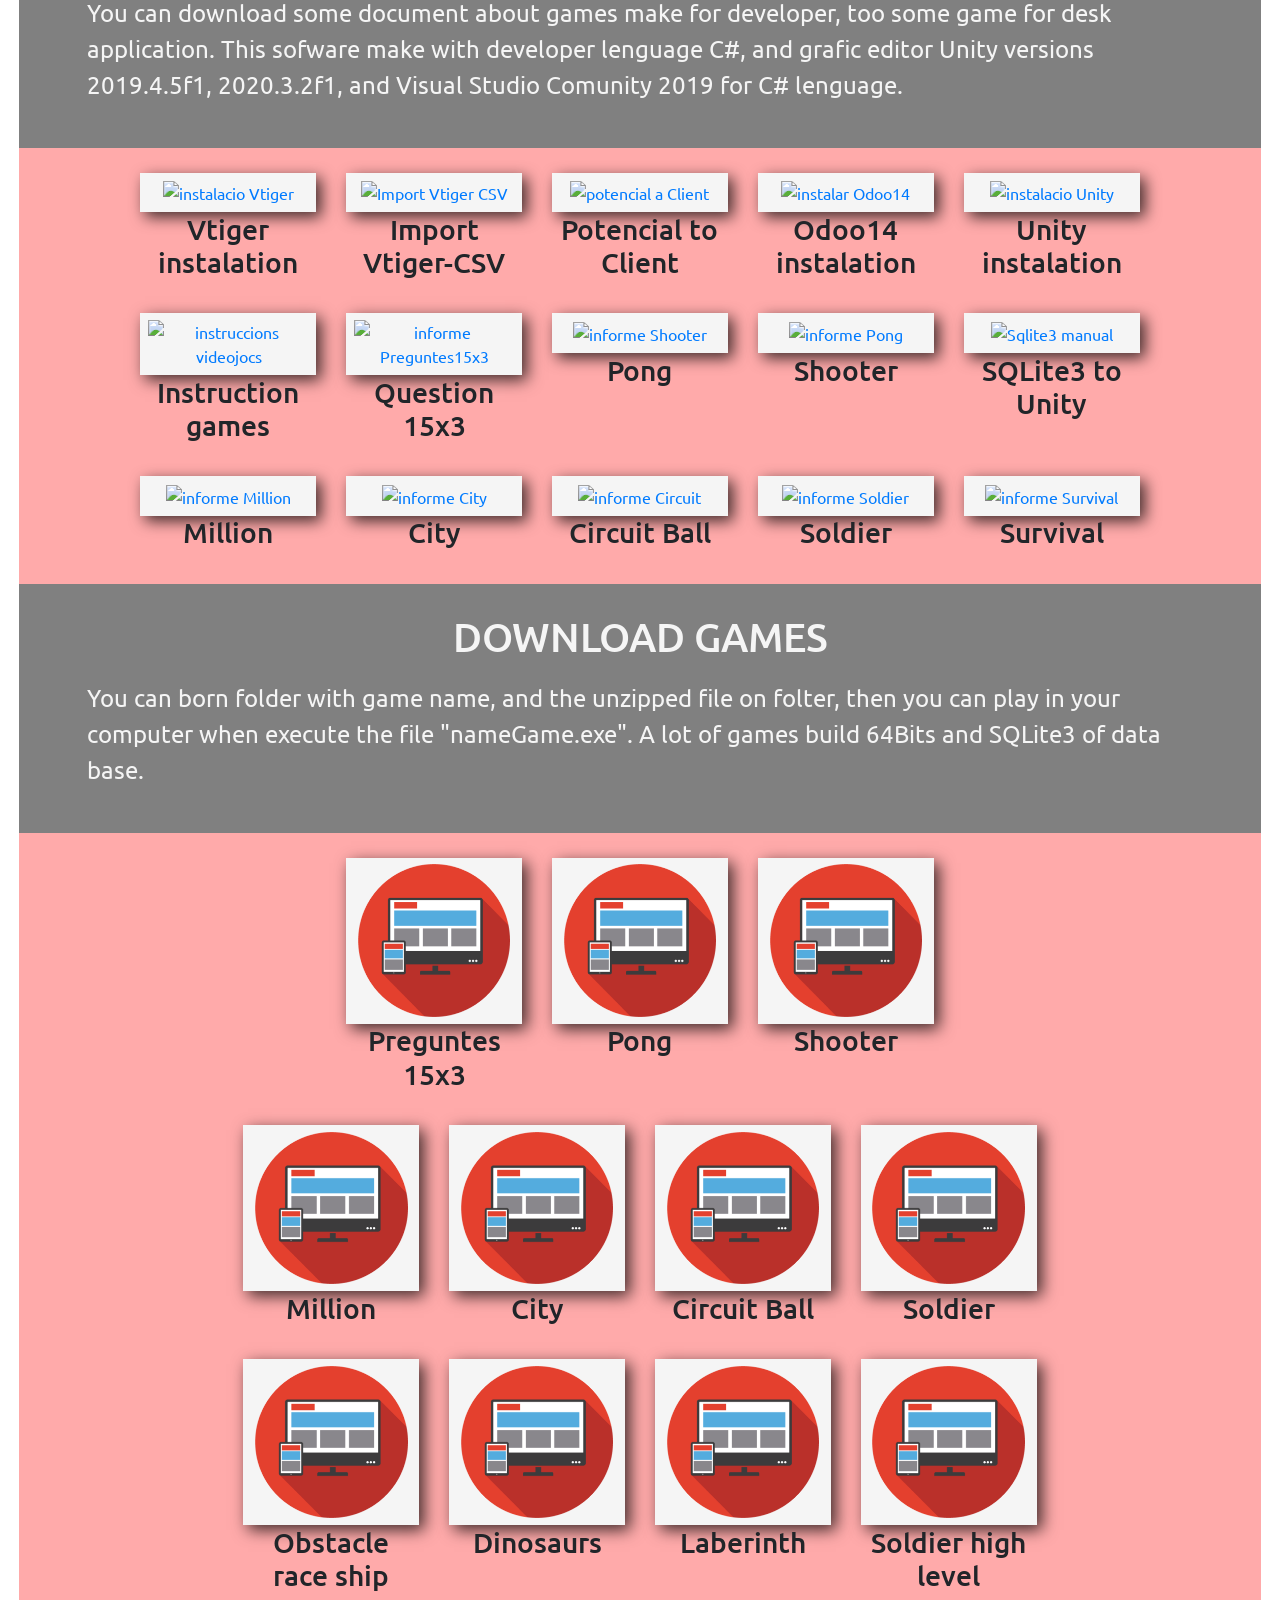
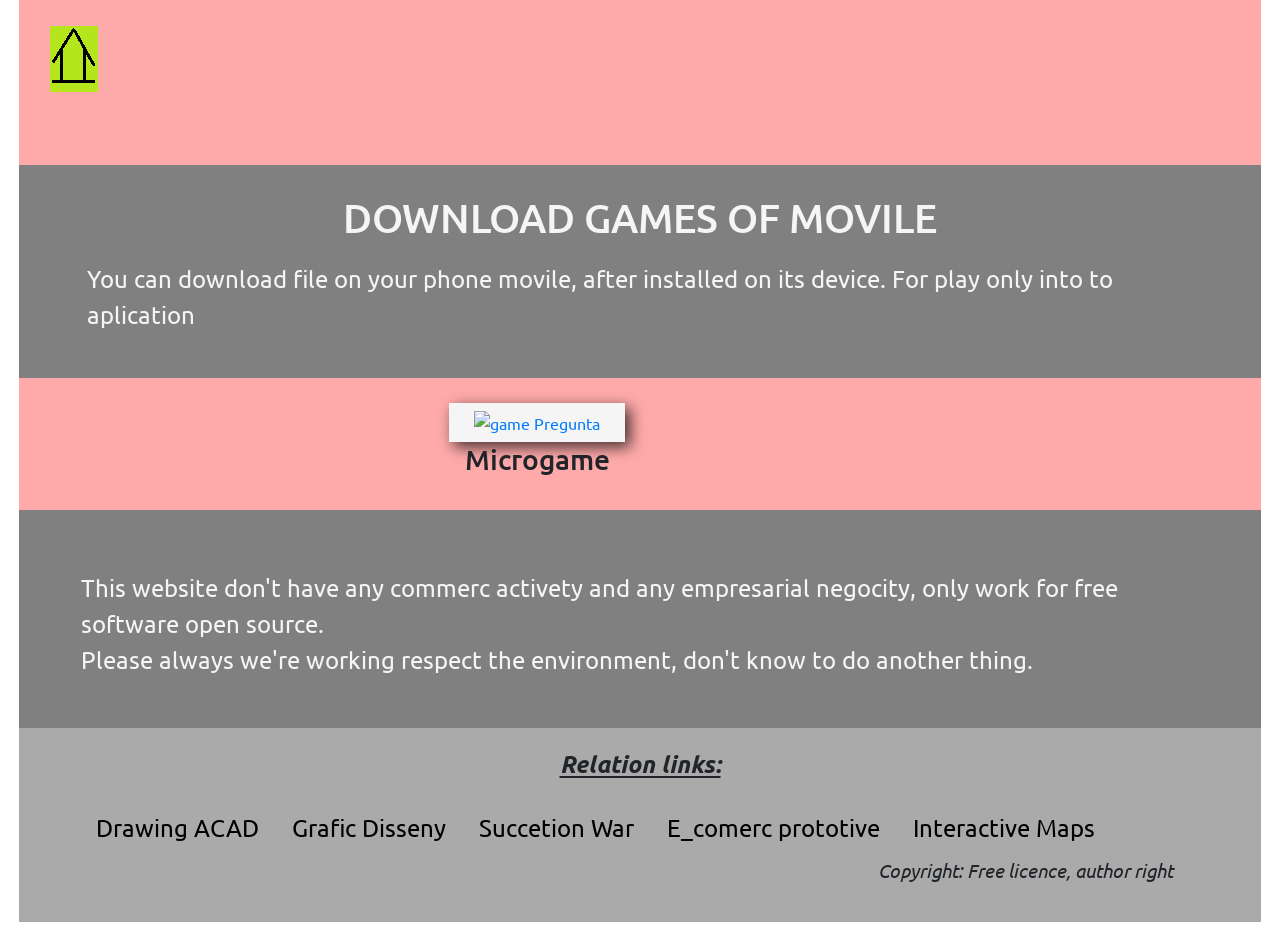
==== commit dd20c6a3: "Add files via upload" ====
--- a/index.html
+++ b/index.html
@@ -188,8 +188,8 @@
                     <h3>PacMan 3D</h3>
                 </div>
                 <div class = "col-md-2">
-                    <div id = "img"><img id="img1" src="./src/img/threeball.png" alt="Three Ball" onclick = "playgame(28)"/></div>
-                    <h3>Three Ball</h3>
+                    <div id = "img"><img id="img1" src="./src/img/pacman3.png" alt="PacMan Night" onclick = "playgame(28)"/></div>
+                    <h3>PacMan Night</h3>
                 </div>
                 <div class = "col-md-2">
                     <div id = "img"><img id="img1" src = "./src/img/domino.png" alt = "Domino" onclick = "playgame(29)"/></div>
@@ -199,6 +199,29 @@
                     <div id = "img"><img id="img1" src = "./src/img/pingpong.png" alt = "Ping Pong" onclick = "playgame(30)"/></div>
                     <h3>Ping Pong</h3>
                 </div>
+            </div>
+            <div class = "row">
+                <div class = "col-md-1"></div>
+                <div class = "col-md-2">
+                    <div id = "img"><img id="img1" src="./src/img/threeball.png" alt="Three Ball" onclick = "playgame(31)"/></div>
+                    <h3>Three Ball</h3>
+                </div>
+                <div class = "col-md-2">
+                    <div id = "img"><img id="img1" src="./src/img/asteroid.png" alt="Asteroid" onclick = "playgame(32)"/></div>
+                    <h3>Asteroid</h3>
+                </div>
+                <div class = "col-md-2">
+                    <div id = "img"><img id="img1" src = "./src/img/pingpong2.png" alt = "Ping Pong II" onclick = "playgame(33)"/></div>
+                    <h3>Ping Pong II</h3>
+                </div> 
+                <div class = "col-md-2">
+                    <div id = "img"><img id="img1" src = "./src/img/formula1.png" alt = "Formula 1" onclick = "playgame(34)"/></div>
+                    <h3>Formula 1</h3>
+                </div> 
+                <div class = "col-md-2">
+                    <div id = "img"><img id="img1" src = "./src/img/mercenary.png" alt = "Mercenary" onclick = "playgame(35)"/></div>
+                    <h3>Mercenary</h3>
+                </div>           
             </div>
     </section>
     <header>
@@ -352,6 +375,25 @@
                     <img src="src/img/inici.png" alt=""/>
                 </a>
             </div><br/><br/>
+    </section>
+    <header>
+        <div class = "container">
+            <div class = "row">
+                <div clas = "col-md-12">
+                    <h1>DOWNLOAD GAMES OF MOVILE</h1>
+                    <p>You can download file on your phone movile, after installed on its device. For play only into to aplication</p>                    
+                </div>
+            </div>
+        </div>
+    </header>
+    <section>
+        <div class="row">
+            <div class= "col-md-4"></div>
+            <div class= "col-md-2">
+                <div id="img"><a href="./src/game/Microgames.apk"><img id="img1" src="./src/img/microgame.png" alt="game Pregunta"></a></div>
+                <h3>Microgame</h3>               
+            </div>
+        </div>
     </section>
     <header>
         <div class = "container">
@@ -380,4 +422,4 @@
     <script src="https://cdn.jsdelivr.net/npm/popper.js@1.16.0/dist/umd/popper.min.js" integrity="sha384-Q6E9RHvbIyZFJoft+2mJbHaEWldlvI9IOYy5n3zV9zzTtmI3UksdQRVvoxMfooAo" crossorigin="anonymous"></script>
     <script src="https://stackpath.bootstrapcdn.com/bootstrap/4.5.0/js/bootstrap.min.js" integrity="sha384-OgVRvuATP1z7JjHLkuOU7Xw704+h835Lr+6QL9UvYjZE3Ipu6Tp75j7Bh/kR0JKI" crossorigin="anonymous"></script>   
 </body>
-</html>
+</html>
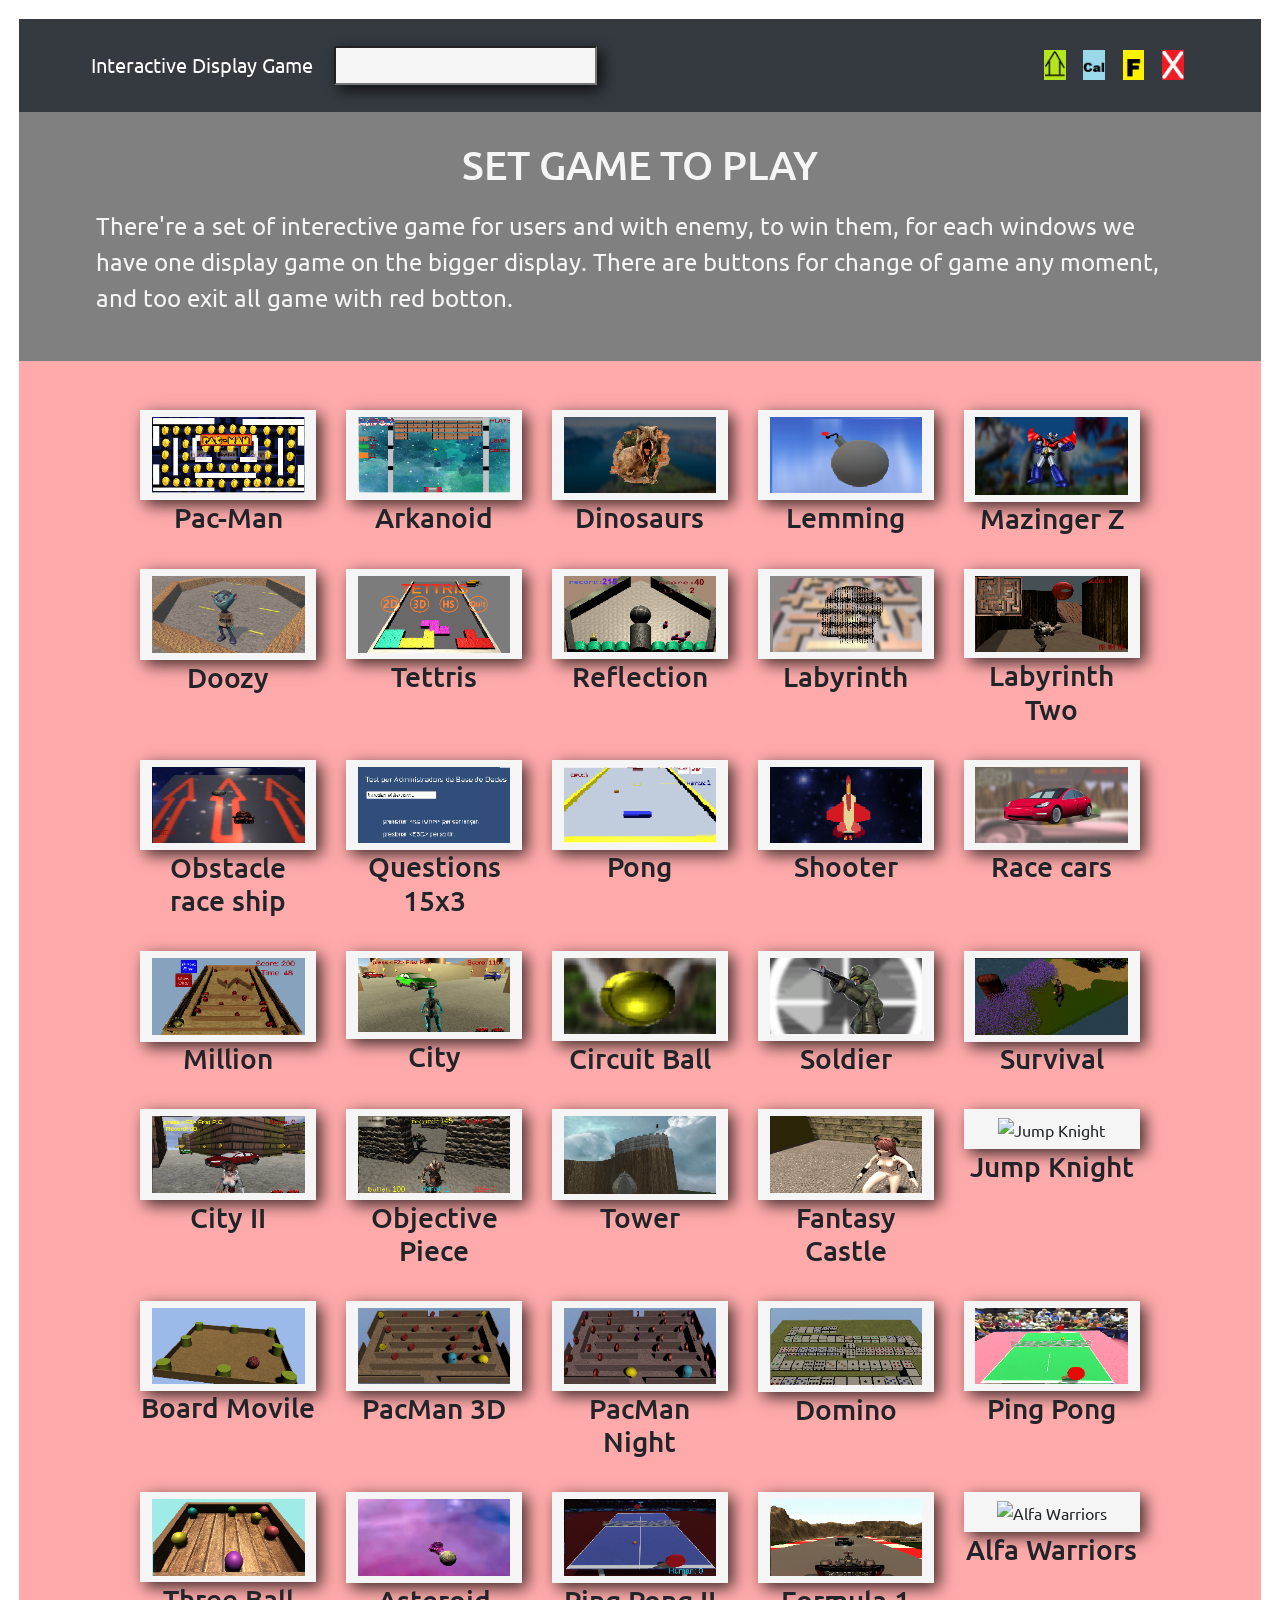
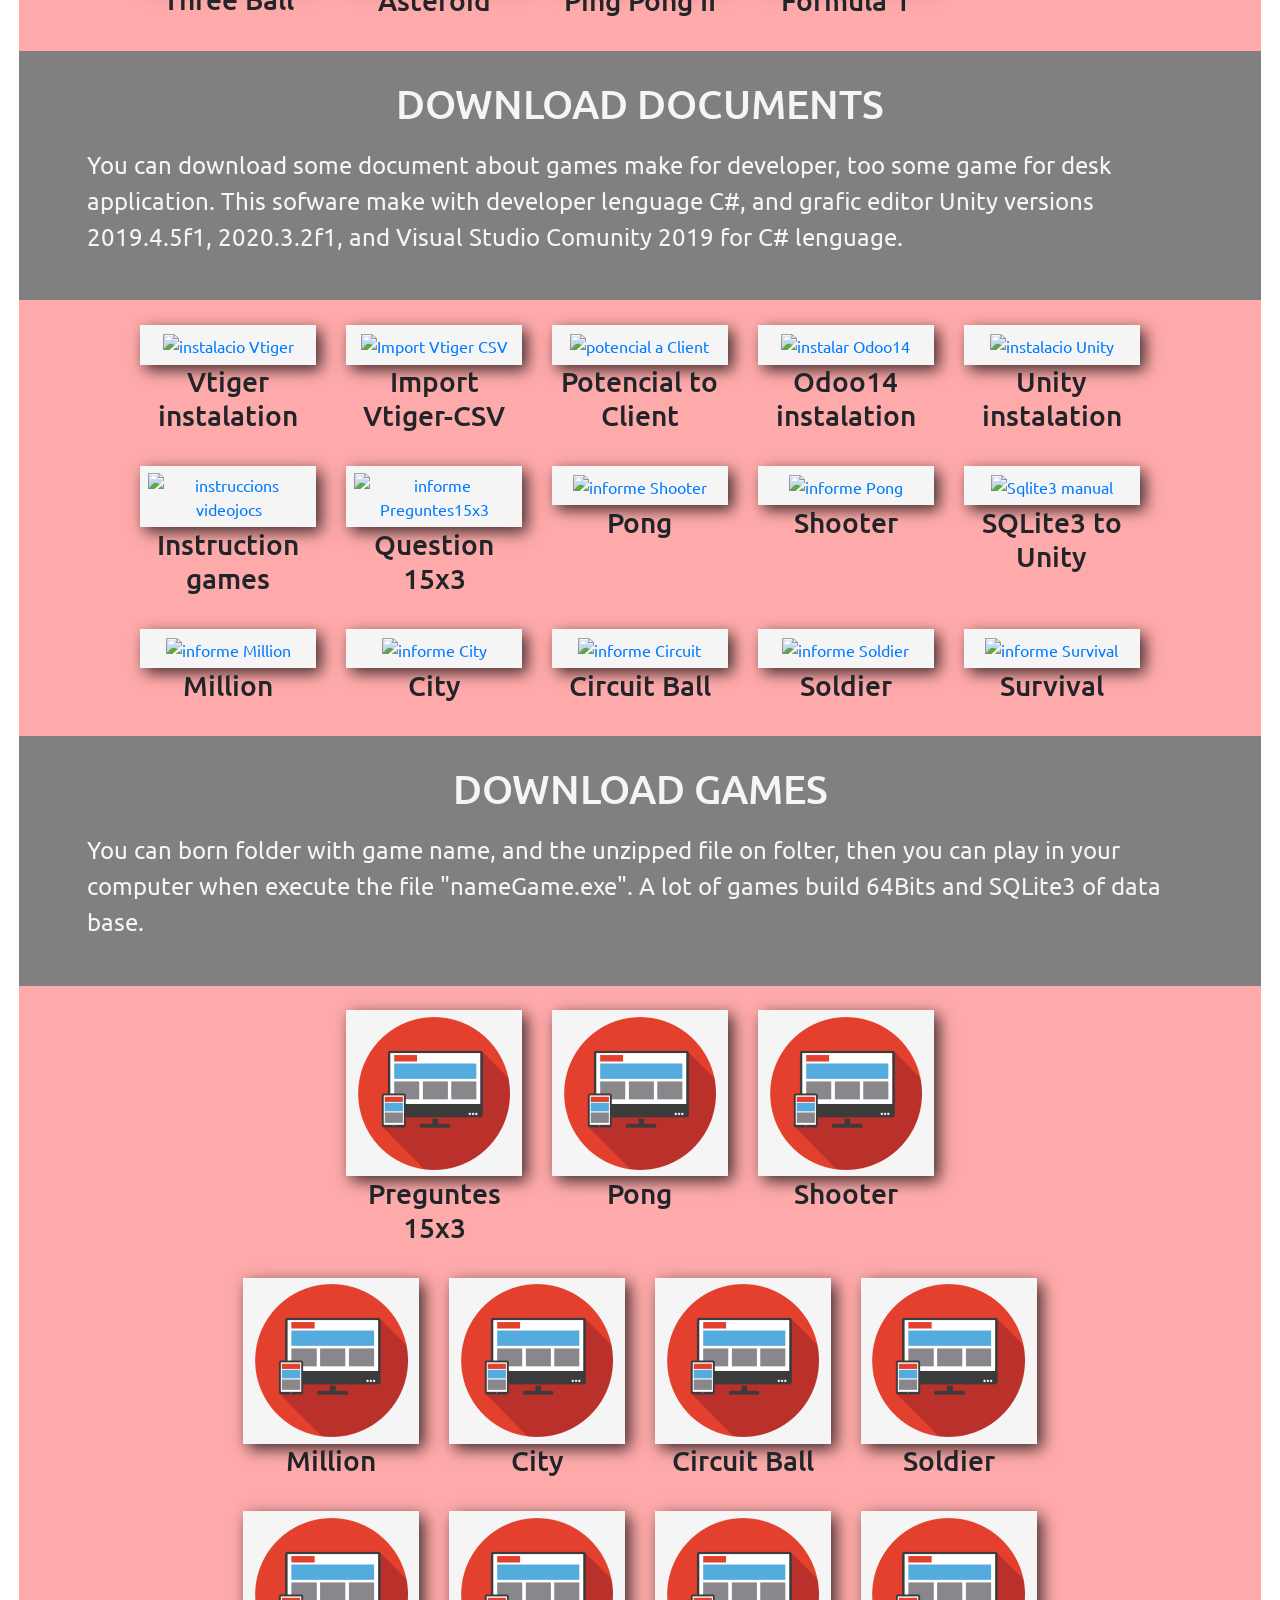
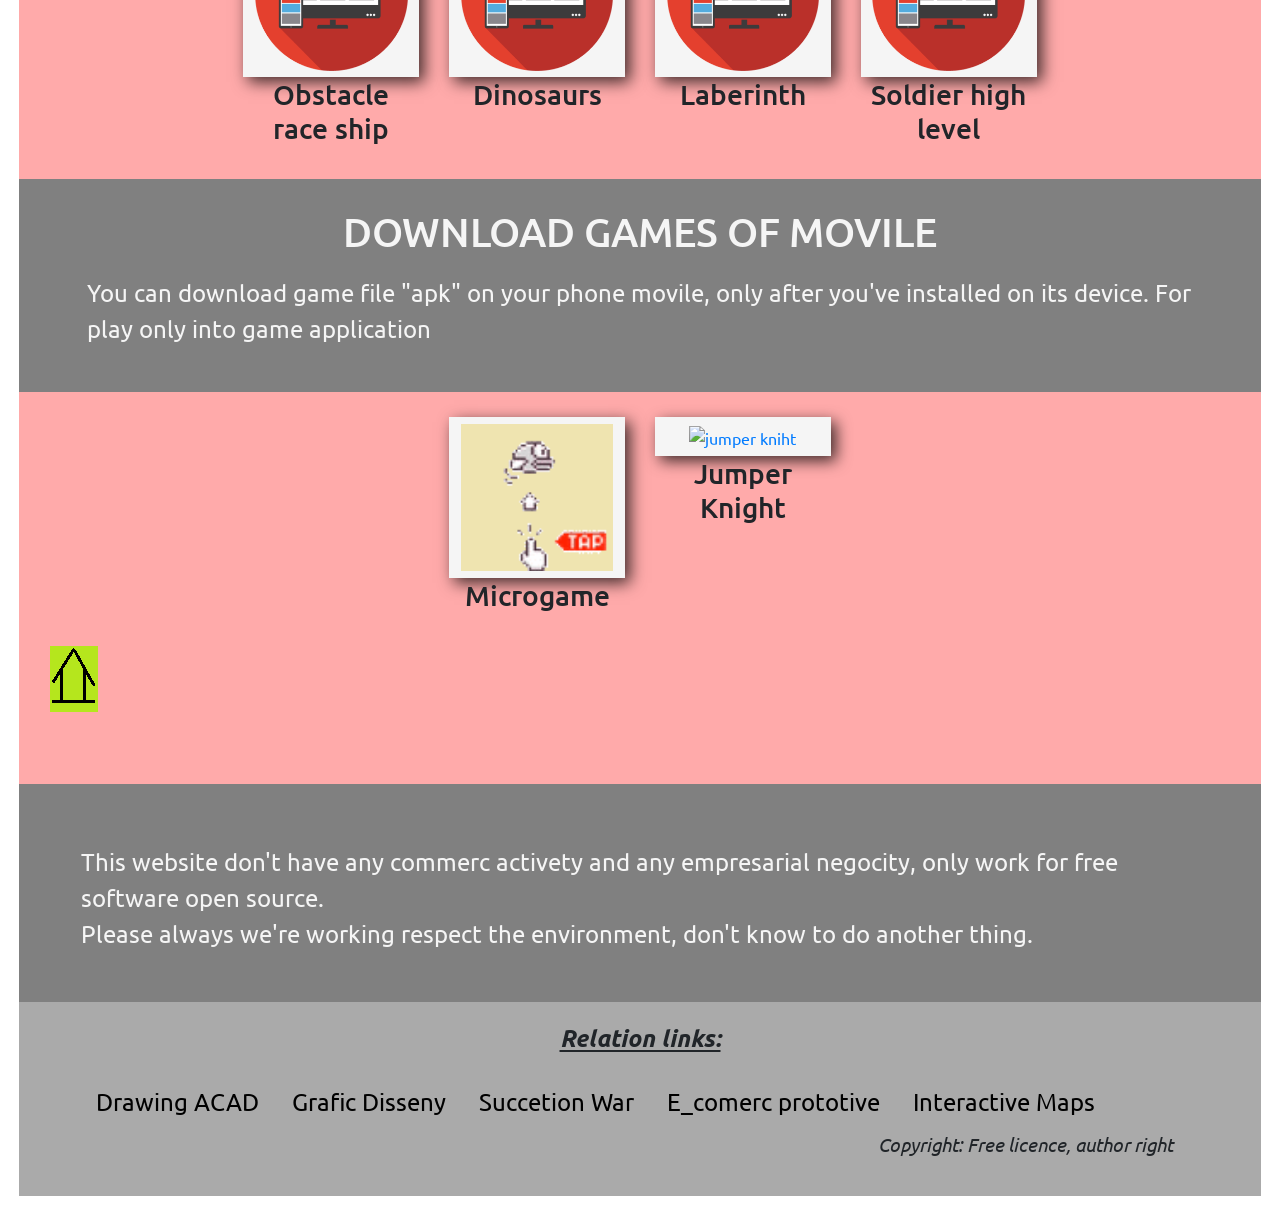
==== commit 8c5838b1: "Add files via upload" ====
--- a/index.html
+++ b/index.html
@@ -173,8 +173,8 @@
                     <h3>Fantasy Castle</h3>
                 </div>
                 <div class = "col-md-2">
-                    <div id = "img"><img id="img1" src="./src/img/arches.png" alt="Battle Arches" onclick = "playgame(25)"/></div>
-                    <h3>Battle Arches</h3>
+                    <div id = "img"><img id="img1" src="./src/img/jumpking.png" alt="Jump Knight" onclick = "playgame(25)"/></div>
+                    <h3>Jump Knight</h3>
                 </div>
             </div>
             <div class = "row">
@@ -219,8 +219,8 @@
                     <h3>Formula 1</h3>
                 </div> 
                 <div class = "col-md-2">
-                    <div id = "img"><img id="img1" src = "./src/img/mercenary.png" alt = "Mercenary" onclick = "playgame(35)"/></div>
-                    <h3>Mercenary</h3>
+                    <div id = "img"><img id="img1" src = "./src/img/alfawarriors.png" alt = "Alfa Warriors" onclick = "playgame(35)"/></div>
+                    <h3>Alfa Warriors</h3>
                 </div>           
             </div>
     </section>
@@ -370,18 +370,14 @@
                 <h3>Soldier high level</h3>
             </div>
         </div>
-            <div style="text-align: left">
-                <a id="com" href="#">
-                    <img src="src/img/inici.png" alt=""/>
-                </a>
-            </div><br/><br/>
+            
     </section>
     <header>
         <div class = "container">
             <div class = "row">
                 <div clas = "col-md-12">
                     <h1>DOWNLOAD GAMES OF MOVILE</h1>
-                    <p>You can download file on your phone movile, after installed on its device. For play only into to aplication</p>                    
+                    <p>You can download game file "apk" on your phone movile, only after you've installed on its device. For play only into game application</p>                    
                 </div>
             </div>
         </div>
@@ -390,10 +386,19 @@
         <div class="row">
             <div class= "col-md-4"></div>
             <div class= "col-md-2">
-                <div id="img"><a href="./src/game/Microgames.apk"><img id="img1" src="./src/img/microgame.png" alt="game Pregunta"></a></div>
+                <div id="img"><a href="./src/game/Microgames.apk"><img id="img1" src="./src/img/microgame.png" alt="micro games"></a></div>
                 <h3>Microgame</h3>               
             </div>
-        </div>
+            <div class= "col-md-2">
+                <div id="img"><a href="./src/game/jumperKing.apk"><img id="img1" src="./src/img/jumpkimg.png" alt="jumper kniht"></a></div>
+                <h3>Jumper Knight</h3>               
+            </div>
+        </div>
+        <div style="text-align: left">
+            <a id="com" href="#">
+                <img src="src/img/inici.png" alt=""/>
+            </a>
+        </div><br/><br/>
     </section>
     <header>
         <div class = "container">
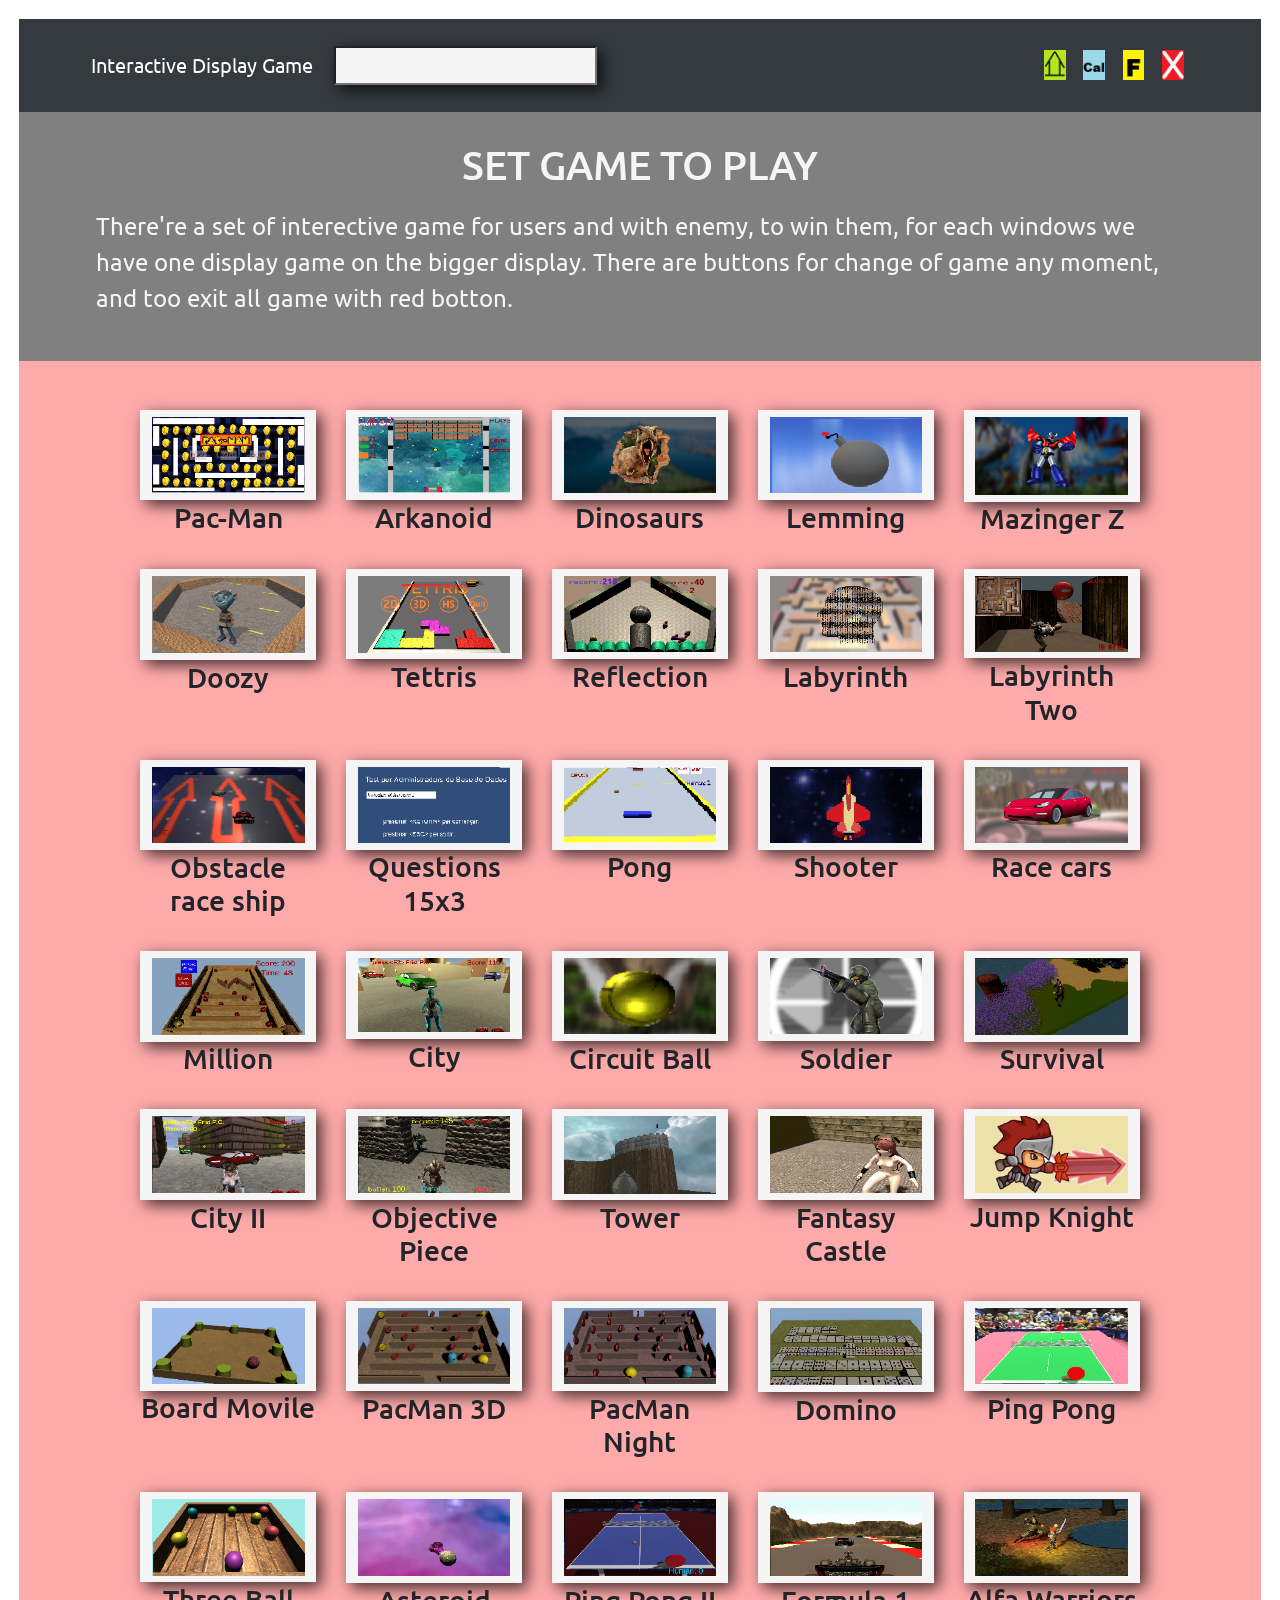
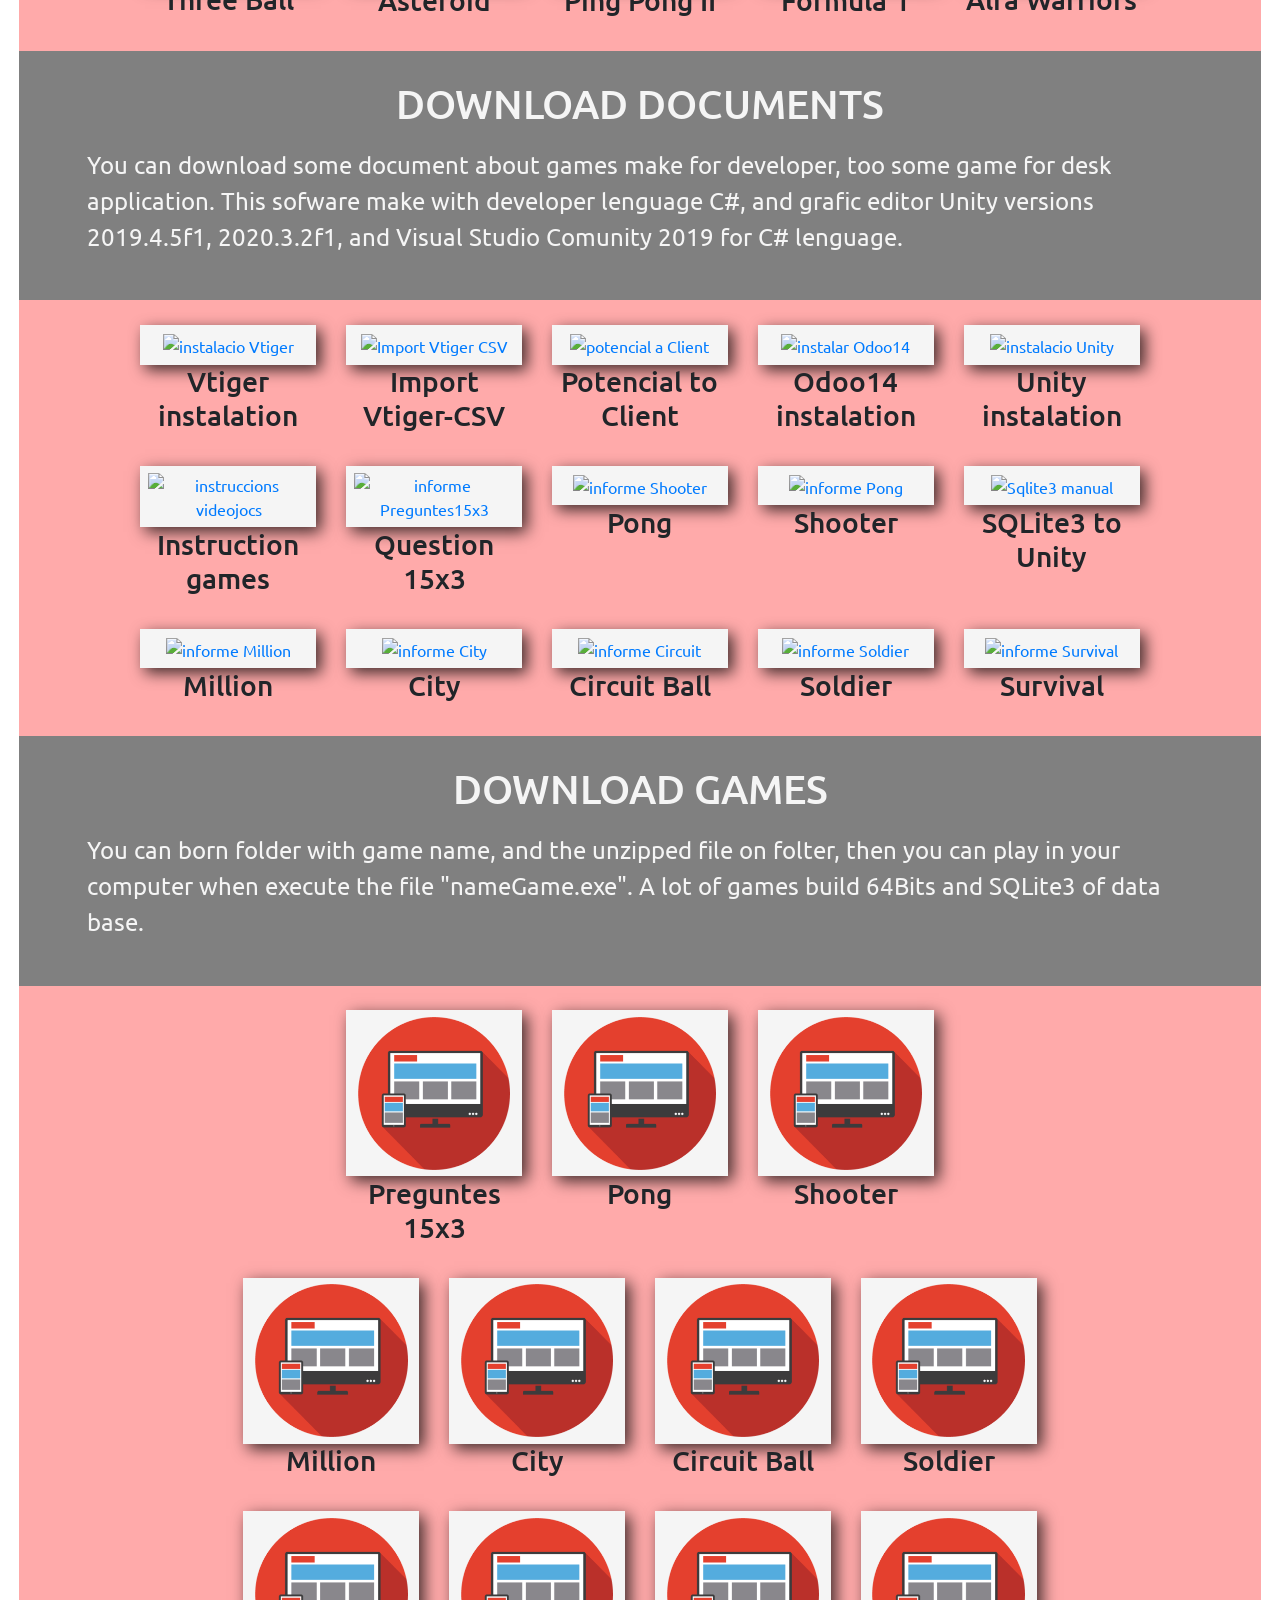
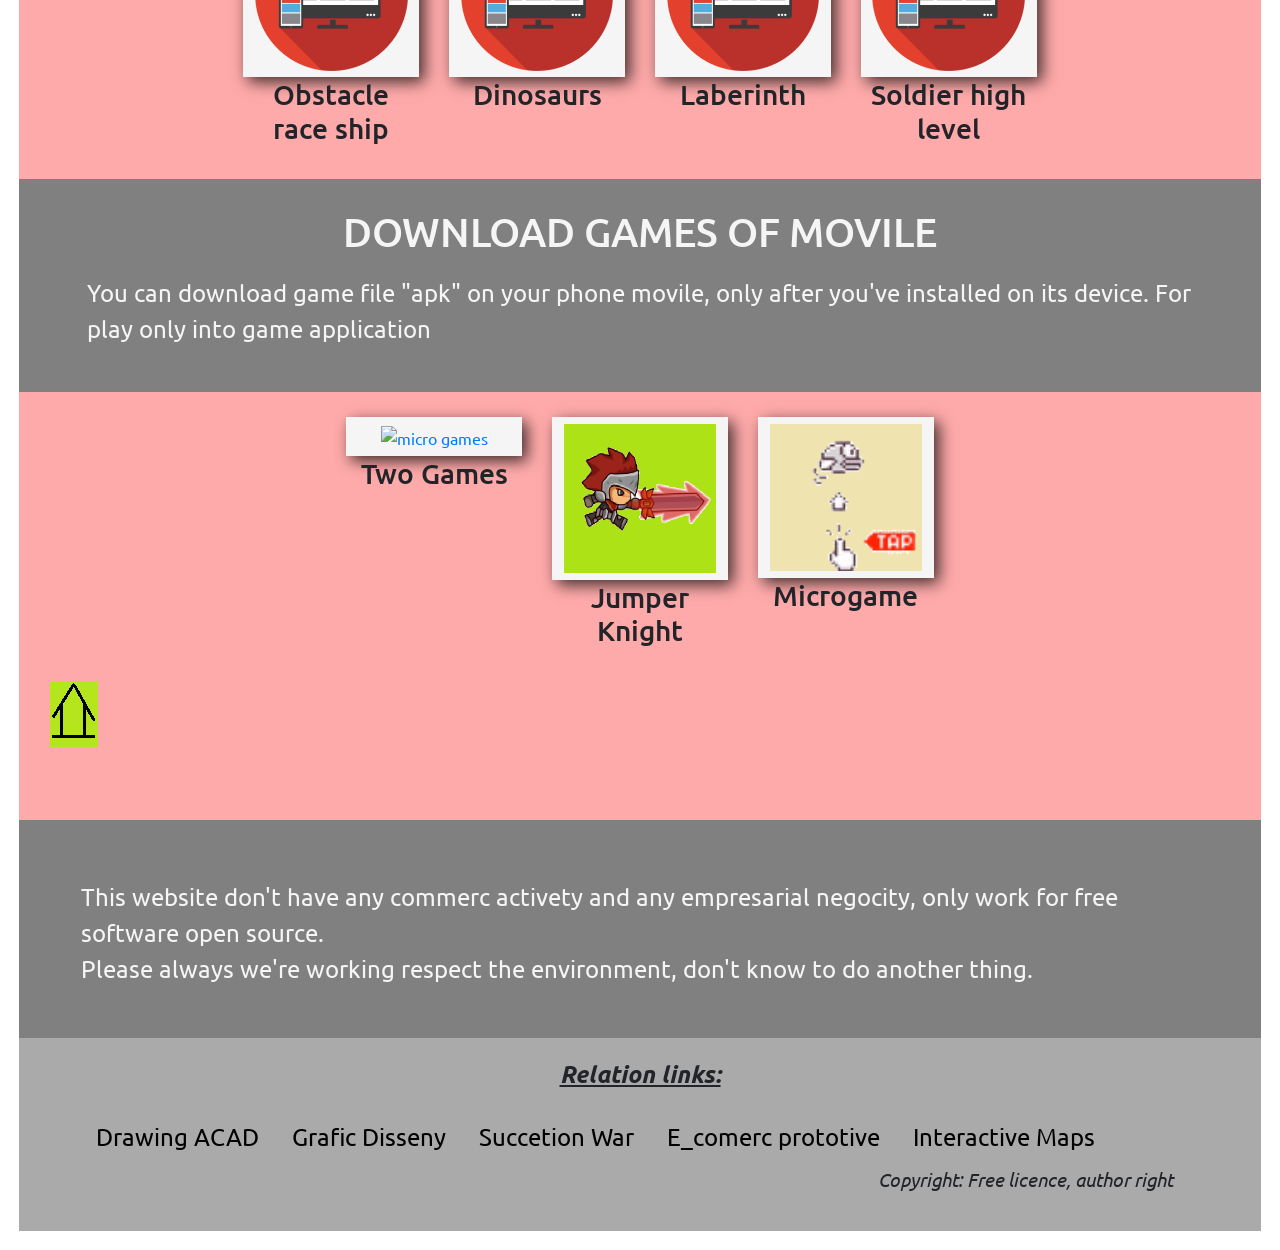
==== commit 27a7cf67: "Add files via upload" ====
--- a/index.html
+++ b/index.html
@@ -384,14 +384,18 @@
     </header>
     <section>
         <div class="row">
-            <div class= "col-md-4"></div>
+            <div class= "col-md-3"></div>
+            <div class= "col-md-2">
+                <div id="img"><a href="./src/game/twogames.apk"><img id="img1" src="./src/img/twogames.png" alt="micro games"></a></div>
+                <h3>Two Games</h3>               
+            </div>
+            <div class= "col-md-2">
+                <div id="img"><a href="./src/game/jumperKing.apk"><img id="img1" src="./src/img/jumpkimg.png" alt="jumper kniht"></a></div>
+                <h3>Jumper Knight</h3>               
+            </div>
             <div class= "col-md-2">
                 <div id="img"><a href="./src/game/Microgames.apk"><img id="img1" src="./src/img/microgame.png" alt="micro games"></a></div>
                 <h3>Microgame</h3>               
-            </div>
-            <div class= "col-md-2">
-                <div id="img"><a href="./src/game/jumperKing.apk"><img id="img1" src="./src/img/jumpkimg.png" alt="jumper kniht"></a></div>
-                <h3>Jumper Knight</h3>               
             </div>
         </div>
         <div style="text-align: left">
@@ -427,4 +431,4 @@
     <script src="https://cdn.jsdelivr.net/npm/popper.js@1.16.0/dist/umd/popper.min.js" integrity="sha384-Q6E9RHvbIyZFJoft+2mJbHaEWldlvI9IOYy5n3zV9zzTtmI3UksdQRVvoxMfooAo" crossorigin="anonymous"></script>
     <script src="https://stackpath.bootstrapcdn.com/bootstrap/4.5.0/js/bootstrap.min.js" integrity="sha384-OgVRvuATP1z7JjHLkuOU7Xw704+h835Lr+6QL9UvYjZE3Ipu6Tp75j7Bh/kR0JKI" crossorigin="anonymous"></script>   
 </body>
-</html>+</html>
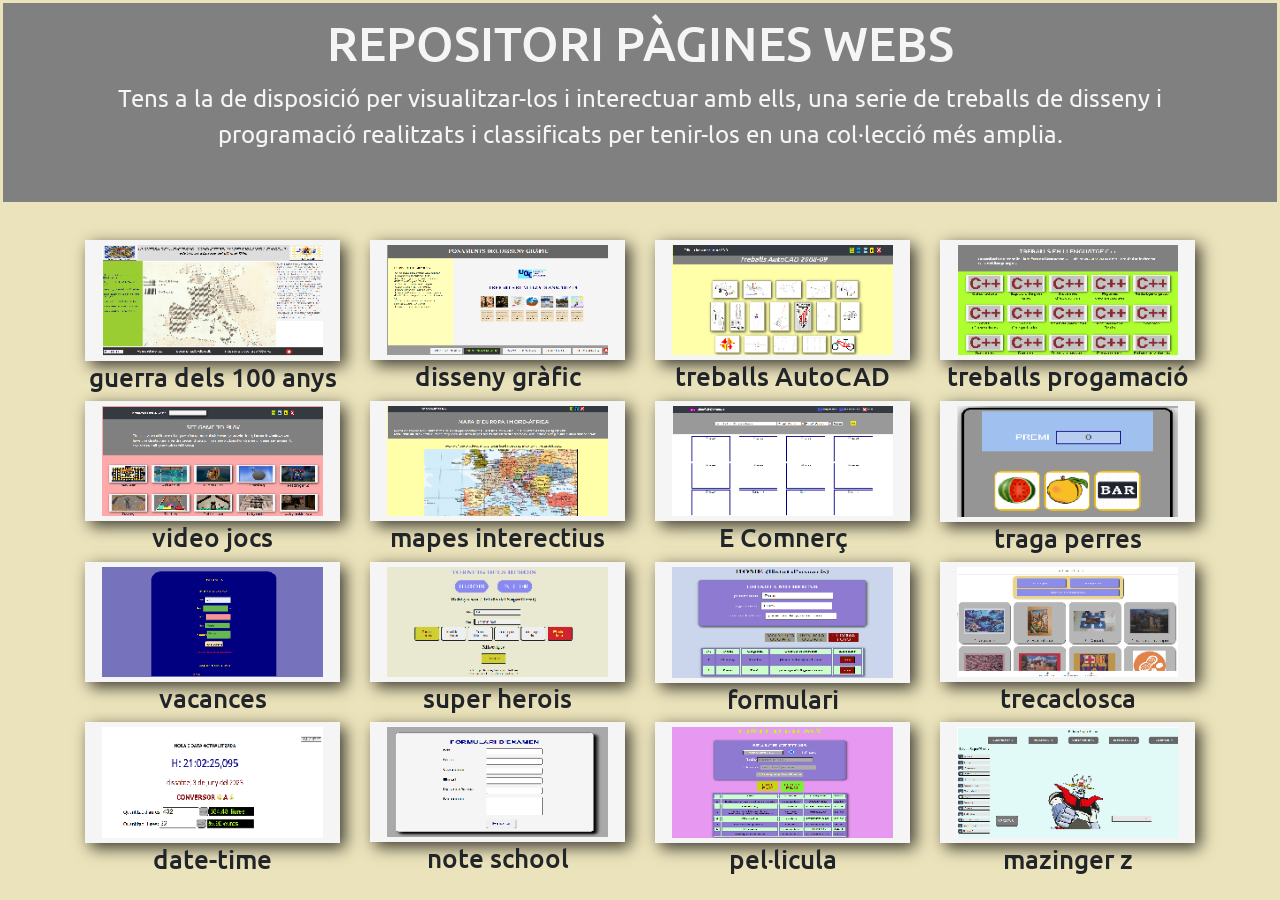
==== commit 07e50f38: "Add files via upload" ====
--- a/index.html
+++ b/index.html
@@ -4,431 +4,108 @@
     <meta charset="UTF-8">
     <meta http-equiv="X-UA-Compatible" content="IE=edge">
     <meta name="viewport" content="width=device-width, initial-scale=1.0">
+    <title>repositori pagines webs</title>
     <!-- BootStrap 4 -->
     <link rel="stylesheet" href="https://stackpath.bootstrapcdn.com/bootstrap/4.5.0/css/bootstrap.min.css"
             integrity="sha384-9aIt2nRpC12Uk9gS9baDl411NQApFmC26EwAOH8WgZl5MYYxFfc+NcPb1dKGj7Sk" 
             crossorigin="anonymous">
     <!-- CSS Costum -->
     <link href="https://fonts.googleapis.com/css2?family=Ranchers&family=Ubuntu:wght@500&display=swap" rel="stylesheet">
-    <link href="./src/css/index.css" rel="stylesheet" type="text/css"/>
-    <!-- Icon link-->
-    <link href="./src/img/ico.ico" rel="icon">
-    <!-- Java Script documnet -->
-    <script src = "./src/js/index.js" type="text/javascript"> </script>
-    <title>Display Game</title>
+    <link rel="stylesheet" href="./src/css/estils.css">
 </head>
 <body>
-    <nav class="navbar navbar-expand-lg navbar-dark bg-dark">
-            <div class="container">
-                <a class="navbar-brand" href="#">Interactive Display Game </a>
-                <input type = "password"  id="admin" />
-                <button class="navbar-toggler" type="button" data-toggle="collapse" data-target="#navbarNav"
-                    aria-controls="navbarNav" aria-expanded="false" aria-label="Toggle navigation">
-                    <span class="navbar-toggler-icon"></span>
-                </button>
-                <div class="collapse navbar-collapse" id="navbarNav">
-                    <ul class="navbar-nav ml-auto">
-                        <li class="nav-item active">
-                            <a class="nav-link" href="index.html" id="dis"><img src="src\img\inici.png" height="30" alt=""/></a>
-                        </li>
-                        <li class="nav-item active">
-                            <a class="nav-link" href="cal.html" id="dis"><img src="src\img\cal.png" height="30" alt=""/></a>
-                        </li>
-                        <li class="nav-item active">
-                            <a class="nav-link" href="form.html" id="dis"><img src="src\img\form.png" height="30" alt=""/></a>
-                        </li>
-                        <li class="nav-item active">
-                            <a class="nav-link" href="https://www.google.com" id="dis"><img src="src\img\sortir.png" height="30" alt=""></a>
-                        </li>
-                    </ul>
-                </div>
-            </div>
-    </nav>
-    <header>
-        <div class ="container">
-            <div class = "row">
-                <div class = "col-md-12">
-                    <h1>SET GAME TO PLAY</h1>
-                    <p> There're a set of interective game for users and with enemy, to win them, for each windows we have one display game on the bigger display. There are buttons for change of game any moment, and too exit all game with red botton.</p>
-                    
-
-                </div>
-            </div>
-
-        </div>       
-    </header>
-    <section>
-        <div class="row" id = "gameNew" hidden=""></div>
-    </section>
-    <section>
-            <div class = "row">
-                <div class = "col-md-1">
-                </div>
-                <div class = "col-md-2">
-                    <div id = "img"><img id="img1" src="./src/img/pacman.png"  alt="Pac-man" onclick = "playgame(1)"/></div>
-                    <h3>Pac-Man</h3>
-                </div>             
-                <div class = "col-md-2">
-                    <div id = "img"><img id="img1" src="./src/img/arkanoid.png" alt="Arkanoid" onclick = "playgame(2)" /></div>
-                    <h3>Arkanoid</h3>
-                </div>         
-                <div class = "col-md-2">
-                    <div id = "img"><img id="img1" src="./src/img/dinosaurs.png" alt="Dinosaurs" onclick = "playgame(3)"/></div>
-                    <h3>Dinosaurs</h3>
-                </div>
-                <div class = "col-md-2">
-                    <div id = "img"><img id="img1" src="./src/img/lemming.png" alt="lemming" onclick = "playgame(4)"></div>
-                    <h3>Lemming</h3>
-                </div>
-                <div class = "col-md-2">
-                    <div id = "img"><img id= "img1" src="./src/img/mazinger.png" alt= "Mazinger Z" onclick = "playgame(5)"></div>
-                    <h3>Mazinger Z</h3>
-                </div>               
-            </div>
-            <div class="row">
-                <div class = "col-md-1"></div>
-                <div class = "col-md-2" >
-                    <div id = "img"><img id="img1" src="./src/img/doozy.png" alt="Doozy" onclick = "playgame(6)"></div>
-                    <h3>Doozy</h3>
-                </div>
-                <div class = "col-md-2">
-                    <div id = "img"><img id="img1" src="./src/img/tettris.png" alt="ttetris" onclick = "playgame(7)"></div>
-                    <h3>Tettris</h3>
-                </div>
-                <div class = "col-md-2">
-                    <div id = "img"><img id="img1" src="./src/img/reflection.png" alt="Reflection" onclick = "playgame(8)"></div>
-                    <h3>Reflection</h3>
-                </div>
-                <div class = "col-md-2">
-                    <div id = "img"><img id="img1" src="./src/img/laberint.png" alt="laberint" onclick = "playgame(9)"/></div>
-                    <h3>Labyrinth</h3>                                      
-                </div>
-                <div class = "col-md-2">
-                    <div id = "img"><img id="img1" src="./src/img/laberint2.png" alt="laberint2" onclick = "playgame(10)"></div>
-                    <h3>Labyrinth Two</h3>
-                </div>                
-            </div>   
-            <div class = "row">
-                <div class = "col-md-1"></div>
-                <div class = "col-md-2">
-                    <div id = "img"><img id="img1"  src="./src/img/obstacle.png" alt="Obstacle 3D" onclick = "playgame(11)"/></div>
-                    <h3>Obstacle race ship</h3>
-                </div>
-                <div class = "col-md-2">
-                    <div id = "img"><img id="img1" src="./src/img/pregunta.png" alt="Questions 15x3" onclick = "playgame(12)"/></div>
-                    <h3>Questions 15x3</h3>
-                </div>
-                <div class = "col-md-2">
-                    <div id = "img"><img id="img1" src="./src/img/pong.png" alt="Pong" onclick = "playgame(13)"/></div>
-                    <h3>Pong</h3>
-                </div> 
-                <div class = "col-md-2">
-                    <div id = "img"><img id="img1" src="./src/img/shooter.png" alt="Shooter" onclick = "playgame(14)"/></div>
-                    <h3>Shooter</h3>
-                </div> 
-                <div class = "col-md-2">
-                    <div id="img"><img id="img1" src="./src/img/racecars.png" alt="Racecars" onclick = "playgame(15)"/></div>
-                    <h3>Race cars</h3>
-                </div>
-            </div>                   
-            <div class = "row">
-                <div class = "col-md-1"></div>
-                <div class = "col-md-2">
-                    <div id = "img"><img id="img1" src="./src/img/million.png" alt="Million" onclick = "playgame(16)"/></div>
-                    <h3>Million</h3>
-                </div> 
-                <div class = "col-md-2">
-                    <div id = "img"><img id="img1" src="./src/img/cit.png" alt="City" onclick = "playgame(17)"/></div>
-                    <h3>City</h3>
-                </div> 
-                <div class = "col-md-2">
-                    <div id = "img"><img id="img1" src="./src/img/circuit.png" alt="Circuit Ball" onclick = "playgame(18)"/></div>
-                    <h3>Circuit Ball</h3>
-                </div>  
-                <div class = "col-md-2">
-                    <div id = "img"><img id="img1" src="./src/img/soldier.png" alt="Soldier" onclick = "playgame(19)"/></div>
-                    <h3>Soldier</h3>
-                </div>
-                <div class = "col-md-2">
-                    <div id = "img"><img id="img1" src="./src/img/survival.png" alt="Survival" onclick = "playgame(20)"/></div>
-                    <h3>Survival</h3>
-                </div>          
-            </div>
-            <div class = "row">
-                <div class = "col-md-1"></div>
-                <div class = "col-md-2">
-                    <div id = "img"><img id="img1" src="./src/img/city2.png" alt="city 2" onclick = "playgame(21)"/></div>
-                    <h3>City II</h3>
-                </div>
-                <div class = "col-md-2">
-                    <div id = "img"><img id="img1" src="./src/img/objective.png" alt="Objective Piece" onclick = "playgame(22)"/></div>
-                    <h3>Objective Piece</h3>
-                </div>                
-                <div class = "col-md-2">
-                    <div id = "img"><img id="img1" src="./src/img/tower.png" alt="Tower" onclick = "playgame(23)"/></div>
-                    <h3>Tower</h3>
-                </div>
-                <div class = "col-md-2">
-                    <div id = "img"><img id="img1" src="./src/img/castle.png" alt="Fantasy Castle" onclick = "playgame(24)"/></div>
-                    <h3>Fantasy Castle</h3>
-                </div>
-                <div class = "col-md-2">
-                    <div id = "img"><img id="img1" src="./src/img/jumpking.png" alt="Jump Knight" onclick = "playgame(25)"/></div>
-                    <h3>Jump Knight</h3>
-                </div>
-            </div>
-            <div class = "row">
-                <div class = "col-md-1"></div>
-                <div class = "col-md-2">
-                    <div id = "img"><img id="img1" src="./src/img/board.png" alt="Board Movile" onclick = "playgame(26)"/></div>
-                    <h3>Board Movile</h3>
-                </div>
-                <div class = "col-md-2">
-                    <div id = "img"><img id="img1" src="./src/img/pacman2.png" alt="PacMan 3D" onclick = "playgame(27)"/></div>
-                    <h3>PacMan 3D</h3>
-                </div>
-                <div class = "col-md-2">
-                    <div id = "img"><img id="img1" src="./src/img/pacman3.png" alt="PacMan Night" onclick = "playgame(28)"/></div>
-                    <h3>PacMan Night</h3>
-                </div>
-                <div class = "col-md-2">
-                    <div id = "img"><img id="img1" src = "./src/img/domino.png" alt = "Domino" onclick = "playgame(29)"/></div>
-                    <h3>Domino</h3>
-                </div>
-                <div class = "col-md-2">
-                    <div id = "img"><img id="img1" src = "./src/img/pingpong.png" alt = "Ping Pong" onclick = "playgame(30)"/></div>
-                    <h3>Ping Pong</h3>
-                </div>
-            </div>
-            <div class = "row">
-                <div class = "col-md-1"></div>
-                <div class = "col-md-2">
-                    <div id = "img"><img id="img1" src="./src/img/threeball.png" alt="Three Ball" onclick = "playgame(31)"/></div>
-                    <h3>Three Ball</h3>
-                </div>
-                <div class = "col-md-2">
-                    <div id = "img"><img id="img1" src="./src/img/asteroid.png" alt="Asteroid" onclick = "playgame(32)"/></div>
-                    <h3>Asteroid</h3>
-                </div>
-                <div class = "col-md-2">
-                    <div id = "img"><img id="img1" src = "./src/img/pingpong2.png" alt = "Ping Pong II" onclick = "playgame(33)"/></div>
-                    <h3>Ping Pong II</h3>
-                </div> 
-                <div class = "col-md-2">
-                    <div id = "img"><img id="img1" src = "./src/img/formula1.png" alt = "Formula 1" onclick = "playgame(34)"/></div>
-                    <h3>Formula 1</h3>
-                </div> 
-                <div class = "col-md-2">
-                    <div id = "img"><img id="img1" src = "./src/img/alfawarriors.png" alt = "Alfa Warriors" onclick = "playgame(35)"/></div>
-                    <h3>Alfa Warriors</h3>
-                </div>           
-            </div>
-    </section>
     <header>
         <div class = "container">
             <div class = "row">
                 <div clas = "col-md-12">
-                    <h1>DOWNLOAD DOCUMENTS</h1>
-                    <p> You can download some document about games make for developer, too some game for desk application. This sofware make with developer lenguage C#, and grafic editor Unity versions 2019.4.5f1, 2020.3.2f1, and Visual Studio Comunity 2019 for C# lenguage.</p>
+                    <h1>REPOSITORI PÀGINES WEBS</h1>
+                    <p>Tens a la de disposició per visualitzar-los i interectuar amb ells, una serie de treballs de disseny i programació realitzats i classificats per tenir-los en una col·lecció més amplia.</p>                    
                 </div>
             </div>
         </div>
     </header>
     <section>
-        <div class="row">
-            <div class= "col-md-1"></div>
-            <div class= "col-md-2">
-                <div id="img"><a href="./src/pdf/instalarvtiger.pdf"><img id="img1" src="./src/img/pdf.png" alt="instalacio Vtiger"></a></div>
-                <h3>Vtiger instalation</h3>
-            </div>
-            <div class= "col-md-2">
-                <div id="img"><a href="./src/pdf/importarcsvavtiger.pdf"><img id="img1" src="./src/img/pdf.png" alt="Import Vtiger CSV"></a></div>
-                <h3>Import Vtiger-CSV</h3>
-            </div>
-            <div class = "col-md-2">
-                <div id="img"><a href="./src/pdf/potencialaclient.pdf"><img id="img1" src="./src/img/pdf.png" alt="potencial a Client"></a></div>
-                <h3>Potencial to Client</h3>
-            </div>
-            <div class= "col-md-2">
-                <div id="img"><a href="./src/pdf/instalarodoo14.pdf"><img id="img1" src="./src/img/pdf.png" alt="instalar Odoo14"></a></div>
-                <h3>Odoo14 instalation</h3>
-            </div>
-            <div class= "col-md-2">
-                <div id="img"><a href="./src/pdf/instalarunity.pdf"><img id="img1" src="./src/img/pdf.png" alt="instalacio Unity"></a></div>
-                <h3>Unity instalation</h3>
-            </div>
-        </div>
-        <div class="row">
-            <div class = "col-md-1"></div>
-            <div class= "col-md-2">
-                <div id="img"><a href="./src/pdf/instruccions.pdf"><img id="img1" src="./src/img/pdf.png" alt="instruccions videojocs"></a></div>
-                <h3>Instruction games</h3>
-            </div>
-            <div class = "col-md-2">
-                <div id="img"><a href="./src/pdf/videojoc1.pdf"><img id="img1" src="./src/img/pdf.png" alt="informe Preguntes15x3"></a></div>
-                <h3>Question 15x3</h3>
-            </div>
-            <div class = "col-md-2">
-                <div id="img"><a href="./src/pdf/videojoc2.pdf"><img id="img1" src="./src/img/pdf.png" alt="informe Shooter"></a></div>
-                <h3>Pong</h3>
-            </div>
-            <div class = "col-md-2">
-                <div id="img"><a href="./src/pdf/videojoc3.pdf"><img id="img1" src="./src/img/pdf.png" alt="informe Pong"></a></div>
-                <h3>Shooter</h3>
-            </div>                      
-            <div class= "col-md-2">
-                <div id="img"><a href="./src/pdf/manualsqlite.pdf"><img id="img1" src="./src/img/pdf.png" alt="Sqlite3 manual"></a></div>
-                <h3>SQLite3 to Unity</h3>
-            </div>
-        </div>
-        <div class="row">
-            <div class= "col-md-1"></div>
-            <div class= "col-md-2">
-                <div id="img"><a href="./src/pdf/practica1.pdf"><img id="img1" src="./src/img/pdf.png" alt="informe Million"></a></div>
-                <h3>Million</h3>
-            </div>
-            <div class= "col-md-2">
-                <div id="img"><a href="./src/pdf/practica2.pdf"><img id="img1" src="./src/img/pdf.png" alt="informe City"></a></div>
-                <h3>City</h3>
-            </div>
-            <div class= "col-md-2">
-                <div id="img"><a href="./src/pdf/practica3.pdf"><img id="img1" src="./src/img/pdf.png" alt="informe Circuit"></a></div>
-                <h3>Circuit Ball</h3>
-            </div>
-            <div class= "col-md-2">
-                <div id="img"><a href="./src/pdf/practica4.pdf"><img id="img1" src="./src/img/pdf.png" alt="informe Soldier"></a></div>
-                <h3>Soldier</h3>
-            </div>
-            <div class = "col-md-2">
-                <div id="img"><a href="./src/pdf/projectend.pdf"><img id="img1" src="./src/img/pdf.png" alt="informe Survival"></a></div>
-                <h3>Survival</h3>
-            </div>
+        <div  class="row" id="visualWork" hidden=""></div>
+    </section>
+    <section>
+        <div class="container">
+            <div class="row">
+                <div class = "col-sm-3 text-center">
+                    <div id = "img"><img id="img1" src="./src/img/web/war.png"  alt="war" onclick = "clickWeb(1)"/></div>
+                    <h3>guerra dels 100 anys</h3>
+                </div>             
+                <div class = "col-sm-3 text-center">
+                    <div id = "img"><img id="img1" src="./src/img/web/fonaments.png" alt="fonaments" onclick = "clickWeb(2)" /></div>
+                    <h3>disseny gràfic</h3>
+                </div>         
+                <div class = "col-sm-3 text-center">
+                    <div id = "img"><img id="img1" src="./src/img/web/acad.png" alt="acad" onclick = "clickWeb(3)"/></div>
+                    <h3>treballs AutoCAD</h3>
+                </div>
+                <div class = "col-sm-3 text-center">
+                    <div id = "img"><img id="img1" src="./src/img/web/repo.png" alt="repo" onclick = "clickWeb(4)"></div>
+                    <h3>treballs progamació</h3>
+                </div> 
+            </div>  
+            <div class="row">
+                <div class = "col-sm-3 text-center">
+                    <div id = "img"><img id="img1" src="./src/img/web/game.png"  alt="game" onclick = "clickWeb(5)"/></div>
+                    <h3>video jocs</h3>
+                </div>             
+                <div class = "col-sm-3 text-center">
+                    <div id = "img"><img id="img1" src="./src/img/web/map.png" alt="map" onclick = "clickWeb(6)" /></div>
+                    <h3>mapes interectius</h3>
+                </div>         
+                <div class = "col-sm-3 text-center">
+                    <div id = "img"><img id="img1" src="./src/img/web/book.png" alt="book" onclick = "clickWeb(7)"/></div>
+                    <h3>E Comnerç</h3>
+                </div>
+                <div class = "col-sm-3 text-center">
+                    <div id = "img"><img id="img1" src="./src/img/web/slotmachine.png" alt="slot" onclick = "clickWeb(8)"></div>
+                    <h3>traga perres</h3>
+                </div> 
+            </div> 
+            <div class="row">
+                <div class = "col-sm-3 text-center">
+                    <div id = "img"><img id="img1" src="./src/img/web/vacances.png"  alt="vacances" onclick = "clickWeb(9)"/></div>
+                    <h3>vacances</h3>
+                </div>             
+                <div class = "col-sm-3 text-center">
+                    <div id = "img"><img id="img1" src="./src/img/web/hero.png" alt="hero" onclick = "clickWeb(10)" /></div>
+                    <h3>super herois</h3>
+                </div>         
+                <div class = "col-sm-3 text-center">
+                    <div id = "img"><img id="img1" src="./src/img/web/formu.png" alt="formu" onclick = "clickWeb(11)"/></div>
+                    <h3>formulari</h3>
+                </div>
+                <div class = "col-sm-3 text-center">
+                    <div id = "img"><img id="img1" src="./src/img/web/puzzle.png" alt="puzzle" onclick = "clickWeb(12)"></div>
+                    <h3>trecaclosca</h3>
+                </div> 
+            </div> 
+            <div class="row">
+                <div class = "col-sm-3 text-center">
+                    <div id = "img"><img id="img1" src="./src/img/web/time.png"  alt="time" onclick = "clickWeb(13)"/></div>
+                    <h3>date-time</h3>
+                </div>             
+                <div class = "col-sm-3 text-center">
+                    <div id = "img"><img id="img1" src="./src/img/web/note.png" alt="notu" onclick = "clickWeb(14)" /></div>
+                    <h3>note school</h3>
+                </div>         
+                <div class = "col-sm-3 text-center">
+                    <div id = "img"><img id="img1" src="./src/img/web/film.png" alt="film" onclick = "clickWeb(15)"/></div>
+                    <h3>pel·licula</h3>
+                </div>
+                <div class = "col-sm-3 text-center">
+                    <div id = "img"><img id="img1" src="./src/img/web/mazingerzero.png" alt="slot" onclick = "clickWeb(16)"></div>
+                    <h3>mazinger z</h3>
+                </div> 
+            </div>        
         </div>
     </section>
-    <header>
-        <div class = "container">
-            <div class = "row">
-                <div clas = "col-md-12">
-                    <h1>DOWNLOAD GAMES</h1>
-                    <p>You can born folder with game name, and the unzipped file on folter, then you can play in your computer when execute the file "nameGame.exe". A lot of games build 64Bits and SQLite3 of data base.</p>                    
-                </div>
-            </div>
-        </div>
-    </header>
-    <section>
-        <div class="row">
-            <div class= "col-md-3"></div>
-            <div class= "col-md-2">
-                <div id="img"><a href="./src/game/pregunta15x3.zip"><img id="img1" src="./src/img/ico.png" alt="game Pregunta"></a></div>
-                <h3>Preguntes 15x3</h3>               
-            </div>
-            <div class= "col-md-2">
-                <div id="img"><a href="./src/game/pong.zip"><img id="img1" src="./src/img/ico.png" alt="game Pong"></a></div>
-                <h3>Pong</h3>
-            </div>
-            <div class= "col-md-2">
-                <div id="img"><a href="https://drive.google.com/file/d/1MN6bFGEa9Dpaq0cRK_ZMS5tL-Ix-v0Bp/view?usp=sharing"><img id="img1" src="./src/img/ico.png" alt="game Shooter"></a></div>
-                <h3>Shooter</h3>
-            </div>
-        </div>
-        <div class="row">
-            <div class= "col-md-2"></div>
-            <div class= "col-md-2">
-                <div id="img"><a href="https://drive.google.com/file/d/1QXgw2XEWlp0oTuFtAoTvTMj2CLql66hN/view?usp=sharing"><img id="img1" src="./src/img/ico.png" alt="game Million"></a></div>
-                <h3>Million</h3>
-            </div>
-            <div class= "col-md-2">
-                <div id="img"><a href="https://drive.google.com/file/d/14czq-AbaSg1dvGn5gp5vt1r6QwzFukGe/view?usp=sharing"><img id="img1" src="./src/img/ico.png" alt="game City"></a></div>
-                <h3>City</h3>
-            </div>
-            <div class= "col-md-2">
-                <div id="img"><a href="https://drive.google.com/file/d/1xi1L2Og7N_q3GvBcU0AwIY9_HIPN66No/view?usp=sharing"><img id="img1" src="./src/img/ico.png" alt="game Circuit"></a></div>
-                <h3>Circuit Ball</h3>
-            </div>
-            <div class= "col-md-2">
-                <div id="img"><a href="https://drive.google.com/file/d/14iKt2gVqZFnuqXXy46rxmeFx9UyZyilj/view?usp=sharing"><img id="img1" src="./src/img/ico.png" alt="game Soldier"></a></div>
-                <h3>Soldier</h3>
-            </div>
-        </div>
-
-        <div class="row">
-            <div class= "col-md-2"></div>
-            <div class= "col-md-2">
-                <div id="img"><a href="https://drive.google.com/file/d/1Q4_0nmjBSD1_bko6gOTJyw_FyKgWsRdj/view?usp=sharing"><img id="img1" src="./src/img/ico.png" alt="game obstcle race ship"></a></div>
-                <h3>Obstacle race ship</h3>               
-            </div>
-            <div class= "col-md-2">
-                <div id="img"><a href="https://drive.google.com/file/d/1YqDLWbBNtR2yKKfCSMfn5xKGUPAHgmWO/view?usp=sharing"><img id="img1" src="./src/img/ico.png" alt="game dinosaurs"></a></div>
-                <h3>Dinosaurs</h3>               
-            </div>
-            <div class= "col-md-2">
-                <div id="img"><a href="https://drive.google.com/file/d/1ZFEQ1fM0H5f4HdmuJXavOOP4SQARES2Q/view?usp=sharing"><img id="img1" src="./src/img/ico.png" alt="game Pong"></a></div>
-                <h3>Laberinth</h3>
-            </div>
-            <div class= "col-md-2">
-                <div id="img"><a href="https://drive.google.com/file/d/1RSsY-CAA66iVLIOVpfws1tjpppP8I5aY/view?usp=sharing"><img id="img1" src="./src/img/ico.png" alt="game Shooter"></a></div>
-                <h3>Soldier high level</h3>
-            </div>
-        </div>
-            
-    </section>
-    <header>
-        <div class = "container">
-            <div class = "row">
-                <div clas = "col-md-12">
-                    <h1>DOWNLOAD GAMES OF MOVILE</h1>
-                    <p>You can download game file "apk" on your phone movile, only after you've installed on its device. For play only into game application</p>                    
-                </div>
-            </div>
-        </div>
-    </header>
-    <section>
-        <div class="row">
-            <div class= "col-md-3"></div>
-            <div class= "col-md-2">
-                <div id="img"><a href="./src/game/twogames.apk"><img id="img1" src="./src/img/twogames.png" alt="micro games"></a></div>
-                <h3>Two Games</h3>               
-            </div>
-            <div class= "col-md-2">
-                <div id="img"><a href="./src/game/jumperKing.apk"><img id="img1" src="./src/img/jumpkimg.png" alt="jumper kniht"></a></div>
-                <h3>Jumper Knight</h3>               
-            </div>
-            <div class= "col-md-2">
-                <div id="img"><a href="./src/game/Microgames.apk"><img id="img1" src="./src/img/microgame.png" alt="micro games"></a></div>
-                <h3>Microgame</h3>               
-            </div>
-        </div>
-        <div style="text-align: left">
-            <a id="com" href="#">
-                <img src="src/img/inici.png" alt=""/>
-            </a>
-        </div><br/><br/>
-    </section>
-    <header>
-        <div class = "container">
-            <div class = "row">
-                <div clas = "col-md-12" text-center>
-                    <br>This website don't have any commerc activety and any empresarial negocity, only work for free software open source. </br> Please always we're working respect the environment, don't know to do another thing. </p>                    
-                </div>
-            </div>
-        </div>
-    </header>
-    <footer>
-        <div class="container">
-            <div id="flotar">
-                <p id="links"><i><b>Relation links: </b></i></p>
-                <a id="linking" href="https://gilbert46.github.io/DWG/">Drawing ACAD</a>
-                <a id="linking" href="https://gsxgrxhnupzmx1izaze8yw-on.drv.tw/www.fonamentsI.com/
-                ">Grafic Disseny</a>
-                <a id="linking" href="https://gsxgrxhnupzmx1izaze8yw-on.drv.tw/www.guerraSuccecioI.com/">Succetion War<a>
-                <a id="linking" href="https://gilbert46.github.io/Ex2_Ecommerc/">E_comerc prototive</a>
-                <a id="linking" href="https://gilbert46.github.io/maps_inter9/">Interactive Maps</a>
-                <p><small><i>Copyright: Free licence, author right</i></small></p> 
-            </div>
-        </div>
-    </footer>
+    <script src="./src/js/script.js"></script>
     <script src="https://code.jquery.com/jquery-3.5.1.slim.min.js" integrity="sha384-DfXdz2htPH0lsSSs5nCTpuj/zy4C+OGpamoFVy38MVBnE+IbbVYUew+OrCXaRkfj" crossorigin="anonymous"></script>
     <script src="https://cdn.jsdelivr.net/npm/popper.js@1.16.0/dist/umd/popper.min.js" integrity="sha384-Q6E9RHvbIyZFJoft+2mJbHaEWldlvI9IOYy5n3zV9zzTtmI3UksdQRVvoxMfooAo" crossorigin="anonymous"></script>
-    <script src="https://stackpath.bootstrapcdn.com/bootstrap/4.5.0/js/bootstrap.min.js" integrity="sha384-OgVRvuATP1z7JjHLkuOU7Xw704+h835Lr+6QL9UvYjZE3Ipu6Tp75j7Bh/kR0JKI" crossorigin="anonymous"></script>   
+    <script src="https://stackpath.bootstrapcdn.com/bootstrap/4.5.0/js/bootstrap.min.js" integrity="sha384-OgVRvuATP1z7JjHLkuOU7Xw704+h835Lr+6QL9UvYjZE3Ipu6Tp75j7Bh/kR0JKI" crossorigin="anonymous"></script> 
 </body>
 </html>
--- a/src/css/estils.css
+++ b/src/css/estils.css
@@ -0,0 +1,71 @@
+body {
+    background: #ebe3bb;
+    font-family: 'Ubuntu', sans-serif;
+    padding: .1%;
+    margin: .1%;
+}
+h1{
+    text-align: center;
+    padding-top: 1%;
+    font-size: 2rem;
+}
+p {
+    text-align: center;
+    padding-bottom: 3%;
+    font-size: 1.2rem;
+}
+h3{
+    font-size: 1.3rem;
+}
+header{
+    background: gray;
+    color: whitesmoke;
+    font-size: 150%;
+}
+#dis{
+    margin-right: 2%;
+}
+#dis:hover{
+    background: #ffffff;
+}
+
+#work{
+    border: grey solid 5px;
+    background: whitesmoke;
+    box-shadow: 5px 5px 15px rgba(1,1,1,0.75);
+}
+#img{
+    border: whitesmoke solid 5px;
+    background: whitesmoke;
+    box-shadow: 5px 5px 15px rgba(1,1,1,0.75);
+ 
+}
+#img:hover{
+    border: #771111 solid 5px;
+    background: #771111;
+}
+#img1 {
+    width: 90%;   
+}
+#botons{
+    text-align: right;
+}
+#sor, #con1, #con2 {
+    display:inline-block;
+    margin-left : 0.5%;
+    border: whitesmoke solid 5px;
+}
+#sor:hover, #con1:hover, #con2:hover {
+    border: #000000 solid 5px;
+}
+section{
+    background: #ebe3bb;
+    padding: 1%;
+}
+
+@media only screen and (min-width: 980px) {
+    h3{font-size: 1.65rem;}
+    h1{font-size: 3rem;}
+    p{font-size:1.5rem;}
+    
+}
